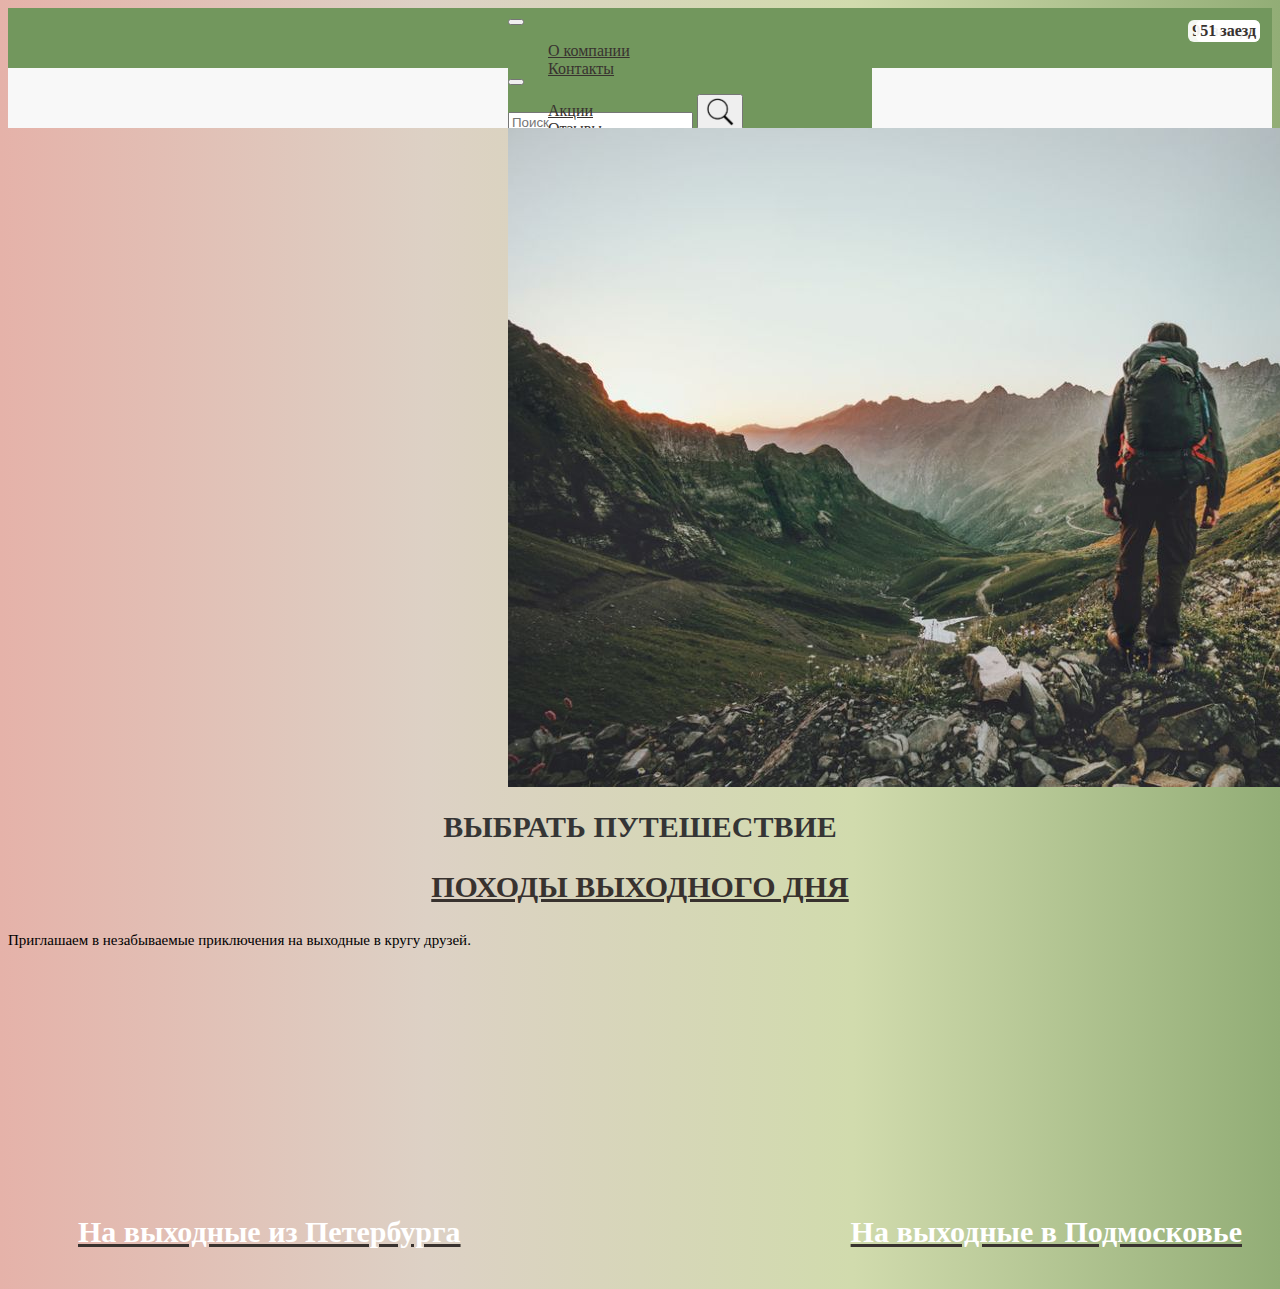
==== index.html @ 4273328c "Add files via upload" ====
<!DOCTYPE html>
<html lang="en">

<head>
    <meta charset="UTF-8">
    <meta http-equiv="X-UA-Compatible" content="IE=edge">
    <meta name="viewport" content="width=device-width, initial-scale=1.0">
    <link href="https://cdn.jsdelivr.net/npm/bootstrap@5.2.3/dist/css/bootstrap.min.css" rel="stylesheet"
        integrity="sha384-rbsA2VBKQhggwzxH7pPCaAqO46MgnOM80zW1RWuH61DGLwZJEdK2Kadq2F9CUG65" crossorigin="anonymous">
    <link rel="stylesheet" href="css/style.css">
    <title>Document</title>
</head>

<body>
    <div class="header">

        <div class="wrapper">
            <div class="topline__content">
                <nav class="navbar navbar-expand-lg">
                    <div class="container-fluid">
                        <button class="navbar-toggler" type="button" data-bs-toggle="collapse"
                            data-bs-target="#navbarSupportedContent" aria-controls="navbarSupportedContent"
                            aria-expanded="false" aria-label="Toggle navigation">
                            <span class="navbar-toggler-icon"></span>
                        </button>
                        <div class="collapse navbar-collapse" id="navbarSupportedContent">
                            <ul class="navbar-nav me-auto mb-2 mb-lg-0">
                                <li class="nav-item dropdown">
                                    <a class="nav-link  text-white" href="#" role="button" data-bs-toggle="dropdown"
                                        aria-expanded="false">О компании</a>

                                </li>
                                <li class="nav-item">
                                    <a class="nav-link active text-white" aria-current="page" href="#">Контакты</a>
                                </li>
                            </ul>
                            <form class="d-flex" role="search">
                                <input class="form-control me-2" type="search" placeholder="Поиск" aria-label="Search">
                                <button class="btn btn-light text-white" type="submit"><img src="img/search--v4.png"
                                        alt="" width="30px"></button>
                            </form>
                        </div>
                    </div>
                </nav>
            </div>
        </div>
    </div>
    <div class="header2">
        <div class="wrapper">
            <nav class="navbar navbar-expand-lg bg-light">
                <div class="container-fluid">
                    <button class="navbar-toggler" type="button" data-bs-toggle="collapse" data-bs-target="#navbarNav"
                        aria-controls="navbarNav" aria-expanded="false" aria-label="Toggle navigation">
                        <span class="navbar-toggler-icon"></span>
                    </button>
                    <div class="collapse navbar-collapse" id="navbarNav">
                        <ul class="navbar-nav">

                            <li class="nav-item">
                                <a class="nav-link" href="#">Акции</a>
                            </li>
                            <li class="nav-item">
                                <a class="nav-link" href="#">Отзывы</a>
                            </li>
                            <li class="nav-item">
                                <a class="nav-link ">Новости</a>
                            </li>
                        </ul>
                    </div>
                </div>
            </nav>
        </div>

    </div>
    <div class="cart wrapper">

        <img src="/img/fit988x988-image-2739-1615812077.jpg" alt="">

    </div>
    <div id="main">
        <section class="main_page_filter">
            <h2 class="main_page_title">ВЫБРАТЬ ПУТЕШЕСТВИЕ</h2>
            <!--- <div class="main_page_filter_content">
                <form id="main-page-hike-search-form" action="/route " metho="get">
                    <div>
                        <div class="main_page_filter_col">
                            <div class="main_page_filter_box_field range_inputs inline js-datepickers-range-wrapper">
                                <ladel>Сроки</ladel>
                                <p class="label">с</p>
                                <input type="text" id="hikesearch-date-from" class="styled hasDatepicker"
                                    name="RouteSearch[dateFrom]" title="Сроки" placeholder="дд.мм.гггг">
                                <p class="label last">по</p>
                                <input type="text" id="hikesearch-date-to" class="styled hasDatepicker"
                                    name="RouteSearch[dateTo]" title="Сроки" placeholder="дд.мм.гггг">

                            </div>
                        </div>
                        <div class="main_page_filter_col second_wid">
                            <div class="main_page_filter_box_field inline">
                                <div class="field-routesearch-direction">
                                    <label>Регион</label>
                                    <select id="routesearch-direction" class="styled select2-hidden-accessible"
                                        name="RouteSearch[direction][]" multiple size="4" data-placeholder="Выберите..."
                                        data-multiple="true" data-select2-id="routesearch-direction" tabindex="-1"
                                        aria-hidden="true" 
                                        <optgroup label="Россия">
                                        <option value="3">Алтай</option>
                                        <option value="4">Байкал</option>
                                        <option value="76">Башкортостан</option>
                                        <option value="8">Восхождение на Эльбрус</option>
                                        <option value="94">Дагестан</option>
                                        <option value="2">Кавказ</option>
                                        </optgroup>
                                    </select>
                                </div>
                            </div>

                        </div>
                    </div>
            </div>-->
            <section>
                <h3 class="main_page_title">
                    <a href="   ">Походы выходного дня</a>
                </h3>
                <div class="additional-title-text">
                    Приглашаем в незабываемые приключения на выходные в кругу друзей.</div>
                <ul class="page-list">
                    <li>
                        <a href=" " class="image-centered-wrapper">
                            <img src="https://b1.vpoxod.ru/seoImg/8a/90/122483_929x221.jpg" height="221" alt="" weight="929" loading="lazy"> 
                                <span class="page-text">На выходные из Петербурга</span>
                                <span class="page-counter">93 заезда </span></a>
                    </li>
                    <li>
                        <a href="/route/pokhody-na-vykhodnyye-v-podmoskovye" class="image-centered-wrapper">
                            <img src="https://b1.vpoxod.ru/seoImg/45/a0/122484_929x221.jpg" height="221" alt="" weight="929" loading="lazy"> 
                            <span class="page-text">На выходные в Подмосковье</span>
                            <span class="page-counter"> 51 заезд </span>
                           
                        </a>
                    </li>
                </ul>
            </section>
    </div>
    </form>
    </section>




    <!-- JavaScript Bundle with Popper -->
    <script src="https://cdn.jsdelivr.net/npm/bootstrap@5.2.3/dist/js/bootstrap.bundle.min.js"
        integrity="sha384-kenU1KFdBIe4zVF0s0G1M5b4hcpxyD9F7jL+jjXkk+Q2h455rYXK/7HAuoJl+0I4"
        crossorigin="anonymous"></script>

</body>

</html>
---- css/style.css ----
body {
    background: -webkit-linear-gradient(90deg, #e5b2a9, #ddd1c5, #d1dbad, #92ad76);
    background: linear-gradient(90deg, #e5b2a9, #ddd1c5, #d1dbad, #92ad76);
}

.wrapper {
    max-width: 100%;
    padding-left: 500px;
    padding-right: 400px;
    margin-left: auto;
    margin-right: auto;
}

.navbar {
    background-color: #72975d;

}

.header {
    background-color: #72975d;
    height: 60px;
}

.header2 {
    background-color: #f8f8f8;
    height: 60px;
}
.main_page_title {
    font: 600 30px/1 "Open Sans";
    text-transform: uppercase;
    text-align: center;
    color: #353535;
}
.cart {}

.main_page_articles {
    width: 1200px;
    margin: auto;
    padding: 0 40px 46px;
    text-align: center;
}

h2 {
    display: block;
    margin-block-start: 0.83em;
    margin-block-end: 0.83em;
    margin-inline-start: 0px;
    margin-inline-end: 0px;

}

section {
    display: block;
}

h3 {
    display: block;
    font-size: 1.17em;
    margin-block-start: 1em;
    margin-block-end: 1em;
    margin-inline-start: 0px;
    margin-inline-end: 0px;
    font-weight: bold;
}

a {
    color: #38322f;
    text-decoration: underline;
    cursor: pointer;
}

.additional-title-text {
    font-size: 15px;
}

li {
    display: list-item;
    text-align: -webkit-match-parent;
}

ul li {
    list-style: none;
}

.page-list {
    margin-top: 25px;
    margin-bottom: 20px;
    overflow: hidden;
    display: flex;
    flex-wrap: wrap;
    justify-content: space-between;
}

.image-centered-wrapper {
    display: -webkit-flex;
    display: flex;
    justify-content: center;
    overflow: hidden;
    flex-direction: column;
}

img {
    display: block;
}

.image-centered-wrapper img {
    object-fit: cover;
}

.page-list .page-counter {
    position: absolute;
    top: 20px;
    right: 20px;
    background: #ffffffeb;
    padding: 2px 4px;
    font-weight: 600;
    border-radius: 6px;
}

.page-list .page-text {
    display: flex;
    bottom: 0;
    padding: 20px 30px;
    color: #fff;
    font-weight: 600;
    font-size: 30px;
    text-align: center;
    left: 0;
    right: 0;
    display: block;
 
}

.page-list .page-counter {
    position: absolute;
    top: 20px;
    right: 20px;
    background: #ffffffeb;
    padding: 2px 4px;
    font-weight: 600;
    border-radius: 6px;
}
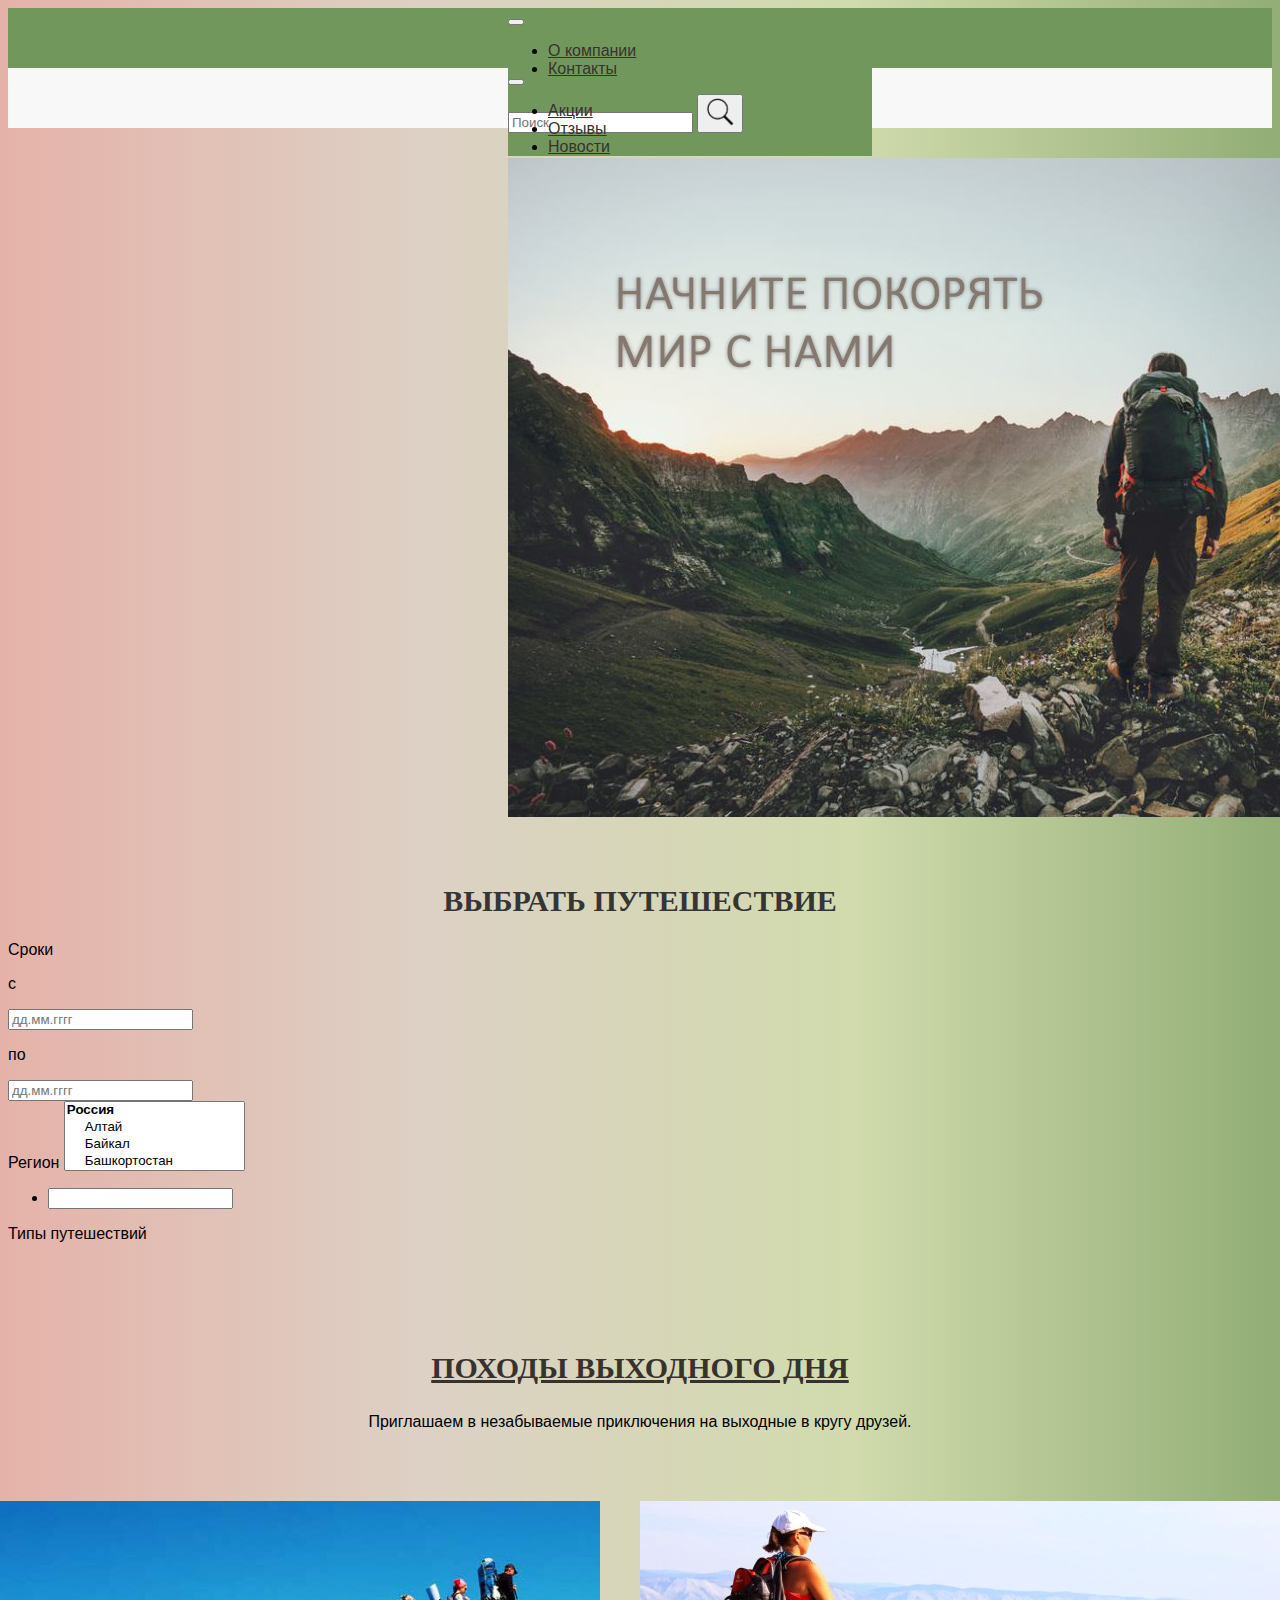
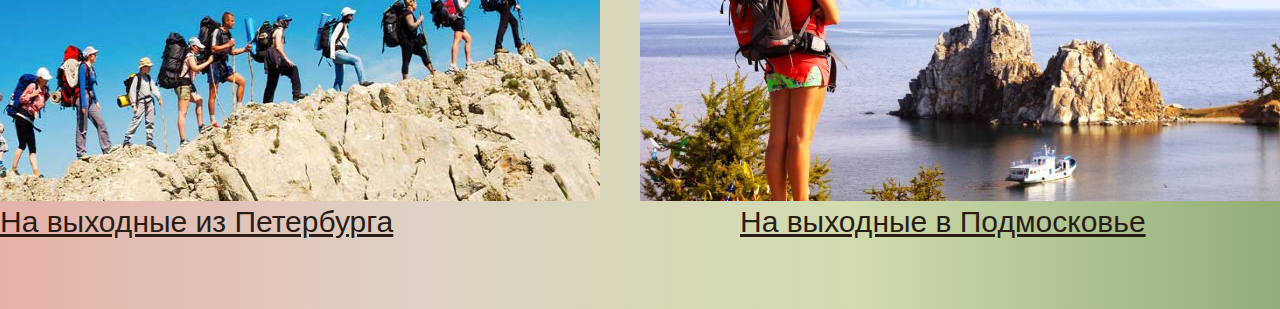
==== commit d803817c: "Add files via upload" ====
--- a/index.html
+++ b/index.html
@@ -8,6 +8,7 @@
     <link href="https://cdn.jsdelivr.net/npm/bootstrap@5.2.3/dist/css/bootstrap.min.css" rel="stylesheet"
         integrity="sha384-rbsA2VBKQhggwzxH7pPCaAqO46MgnOM80zW1RWuH61DGLwZJEdK2Kadq2F9CUG65" crossorigin="anonymous">
     <link rel="stylesheet" href="css/style.css">
+    <link rel="stylesheet" href="js.js">
     <title>Document</title>
 </head>
 
@@ -72,15 +73,16 @@
         </div>
 
     </div>
+    <div class="wrapper"></div>
     <div class="cart wrapper">
 
-        <img src="/img/fit988x988-image-2739-1615812077.jpg" alt="">
+        <img src="./img/СФКЕ.jpg" alt="">
 
     </div>
     <div id="main">
         <section class="main_page_filter">
             <h2 class="main_page_title">ВЫБРАТЬ ПУТЕШЕСТВИЕ</h2>
-            <!--- <div class="main_page_filter_content">
+            <div class="main_page_filter_content">
                 <form id="main-page-hike-search-form" action="/route " metho="get">
                     <div>
                         <div class="main_page_filter_col">
@@ -102,45 +104,84 @@
                                     <select id="routesearch-direction" class="styled select2-hidden-accessible"
                                         name="RouteSearch[direction][]" multiple size="4" data-placeholder="Выберите..."
                                         data-multiple="true" data-select2-id="routesearch-direction" tabindex="-1"
-                                        aria-hidden="true" 
-                                        <optgroup label="Россия">
-                                        <option value="3">Алтай</option>
-                                        <option value="4">Байкал</option>
-                                        <option value="76">Башкортостан</option>
-                                        <option value="8">Восхождение на Эльбрус</option>
-                                        <option value="94">Дагестан</option>
-                                        <option value="2">Кавказ</option>
+                                        aria-hidden="true">
+                                        <optgroup label="Россия" data-select2-id="10">
+                                            <option value="3" data-select2-id="11">Алтай</option>
+                                            <option value="4" data-select2-id="12">Байкал</option>
+                                            <option value="76" data-select2-id="13">Башкортостан</option>
+                                            <option value="8" data-select2-id="14">Восхождение на Эльбрус</option>
+                                            <option value="94" data-select2-id="15">Дагестан</option>
+                                            <option value="2">Кавказ</option>
+                                        </optgroup>
+                                        <optgroup label="Европа" data-select2-id="35">
+                                            <option value="49" data-select2-id="36">Австралия</option>
+                                            <option value="86" data-select2-id="37">Португалия</option>
+                                            <option value="78" data-select2-id="38">Сербия</option>
+                                            <option value="79" data-select2-id="39">Словения</option>
+                                            <option value="29" data-select2-id="40">Черногория</option>
+
                                         </optgroup>
                                     </select>
+                                    <span
+                                        class="select2 select2-container select2-container--default select2-container--below"
+                                        dir="Itr" data-select2-id="1" style="width: 100%;">
+                                        <span class="selection">
+                                            <span class="select2-selection select2-selection--multiple" role="combobox"
+                                                aria-haspopup="true" aria-expanded="false" tabindex="-1"
+                                                aria-disabled="false">
+                                                <ul class="select2-selection__rendered">
+                                                    <li class="select2-search select2-search--inline">
+                                                        <input class="select2-search__field" type="search" tabindex="0"
+                                                            autocomplete="off" autocorrect="off" autocapitalize="none"
+                                                            spellcheck="false" role="searchbox" aria-autocomplete="list"
+                                                            placeholderstyle="width: 166px;">
+                                                    </li>
+                                                </ul>
+
+                                            </span>
+                                        </span>
+                                        <span class="dropdown-wrapper" aria-hidden="true"></span>
+                                    </span>
                                 </div>
                             </div>
+                        </div>
+<div class="main_page_filter_col second_wid">
+    <div class="main_page_filter_box_field inline">
+<div class="field-routesearch-tag1">
+<label for="">Типы путешествий</label>
+<section id="routesearch-tag1" class="styled select2-hidden-accessible" name="RouteSearch[tag1][]" multiple size="4" data-placeholder="Выберите..." data-multiple="true" data-select2-id="routesearch-tag1" aria-hidden="true"></section>
+</div>
+    </div>
+</div>
+                    </div>
+            </div>
 
-                        </div>
-                    </div>
-            </div>-->
             <section>
-                <h3 class="main_page_title">
-                    <a href="   ">Походы выходного дня</a>
-                </h3>
-                <div class="additional-title-text">
-                    Приглашаем в незабываемые приключения на выходные в кругу друзей.</div>
-                <ul class="page-list">
-                    <li>
-                        <a href=" " class="image-centered-wrapper">
-                            <img src="https://b1.vpoxod.ru/seoImg/8a/90/122483_929x221.jpg" height="221" alt="" weight="929" loading="lazy"> 
-                                <span class="page-text">На выходные из Петербурга</span>
-                                <span class="page-counter">93 заезда </span></a>
-                    </li>
-                    <li>
-                        <a href="/route/pokhody-na-vykhodnyye-v-podmoskovye" class="image-centered-wrapper">
-                            <img src="https://b1.vpoxod.ru/seoImg/45/a0/122484_929x221.jpg" height="221" alt="" weight="929" loading="lazy"> 
-                            <span class="page-text">На выходные в Подмосковье</span>
-                            <span class="page-counter"> 51 заезд </span>
-                           
-                        </a>
-                    </li>
-                </ul>
-            </section>
+                <div class="pohod">
+                    <h3 class="main_page_title">
+                        <a href="">Походы выходного дня</a>
+                    </h3>
+
+                    <div class="invitation">
+                        Приглашаем в незабываемые приключения на выходные в кругу друзей.</div>
+                </div>
+    </div>
+    <div class="grid">
+        <div><img src=".//img/theme-tracking.jpg" alt="" width="700px" height="300px">
+            <div class="text1">
+                <a href="">На выходные из Петербурга</a>
+            </div>
+        </div>
+        <div>
+            <img src="./img/CHto-nuzhno-dlya-puteshestviya.jpg" alt="" width="700px" height="300px">
+            <div class="text1">
+                <a href="">На выходные в Подмосковье</a>
+            </div>
+
+        </div>
+
+    </div>
+    </section>
     </div>
     </form>
     </section>
--- a/css/style.css
+++ b/css/style.css
@@ -1,6 +1,9 @@
+
 body {
     background: -webkit-linear-gradient(90deg, #e5b2a9, #ddd1c5, #d1dbad, #92ad76);
     background: linear-gradient(90deg, #e5b2a9, #ddd1c5, #d1dbad, #92ad76);
+    font-family: sans-serif;
+    border-radius: 30px;
 }
 
 .wrapper {
@@ -31,26 +34,21 @@
     text-align: center;
     color: #353535;
 }
-.cart {}
+.additional-title-text{
+    font: 600 30px/1 "Open Sans";
+   
+    text-align: center;
+    color: #353535;
+}
+.cart{
+    padding-top: 30px;
+}
 
 .main_page_articles {
-    width: 1200px;
+ 
     margin: auto;
     padding: 0 40px 46px;
     text-align: center;
-}
-
-h2 {
-    display: block;
-    margin-block-start: 0.83em;
-    margin-block-end: 0.83em;
-    margin-inline-start: 0px;
-    margin-inline-end: 0px;
-
-}
-
-section {
-    display: block;
 }
 
 h3 {
@@ -66,77 +64,38 @@
 a {
     color: #38322f;
     text-decoration: underline;
-    cursor: pointer;
+
 }
 
-.additional-title-text {
-    font-size: 15px;
+.invitation{
+    
+    text-align: center;
 }
-
-li {
-    display: list-item;
-    text-align: -webkit-match-parent;
+.grid{
+  
+    display: grid;
+    grid-template-columns: repeat(2, 740px);
+    justify-content: center;
+    margin: 70px;
 }
-
-ul li {
-    list-style: none;
+.text1{
+    font-size: 30px;
+    color:#d1dbad;
 }
-
-.page-list {
-    margin-top: 25px;
-    margin-bottom: 20px;
-    overflow: hidden;
-    display: flex;
-    flex-wrap: wrap;
-    justify-content: space-between;
+.text1>a{
+    padding-left: 100px;
+    color:#291d15;
 }
-
-.image-centered-wrapper {
-    display: -webkit-flex;
-    display: flex;
-    justify-content: center;
-    overflow: hidden;
-    flex-direction: column;
+.deviz{
+    padding-top: 50px;
+    text-align: center;
+    font-size: 30px;
+    
 }
-
-img {
-    display: block;
+section{
+    padding-top:40px;
 }
-
-.image-centered-wrapper img {
-    object-fit: cover;
+section>img{
+    padding-top:40px;
+    border-radius: 50px;
 }
-
-.page-list .page-counter {
-    position: absolute;
-    top: 20px;
-    right: 20px;
-    background: #ffffffeb;
-    padding: 2px 4px;
-    font-weight: 600;
-    border-radius: 6px;
-}
-
-.page-list .page-text {
-    display: flex;
-    bottom: 0;
-    padding: 20px 30px;
-    color: #fff;
-    font-weight: 600;
-    font-size: 30px;
-    text-align: center;
-    left: 0;
-    right: 0;
-    display: block;
- 
-}
-
-.page-list .page-counter {
-    position: absolute;
-    top: 20px;
-    right: 20px;
-    background: #ffffffeb;
-    padding: 2px 4px;
-    font-weight: 600;
-    border-radius: 6px;
-}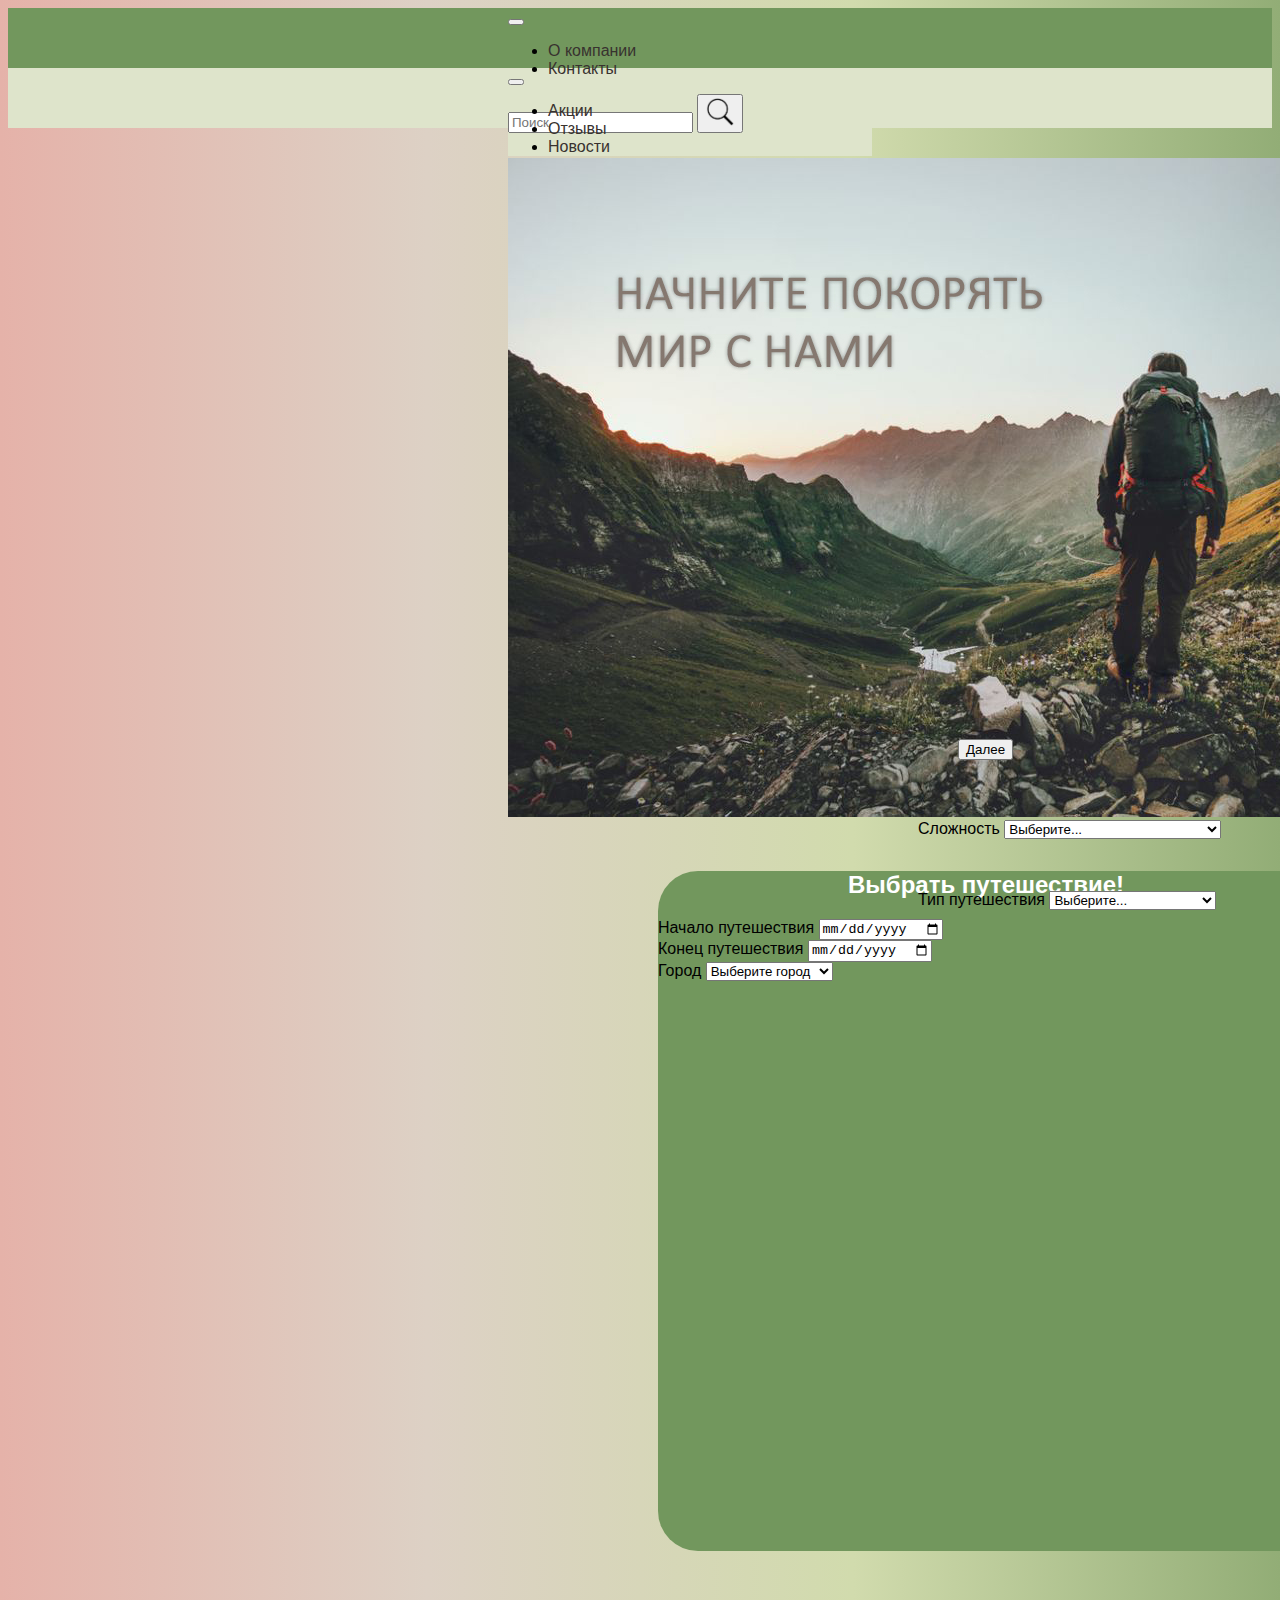
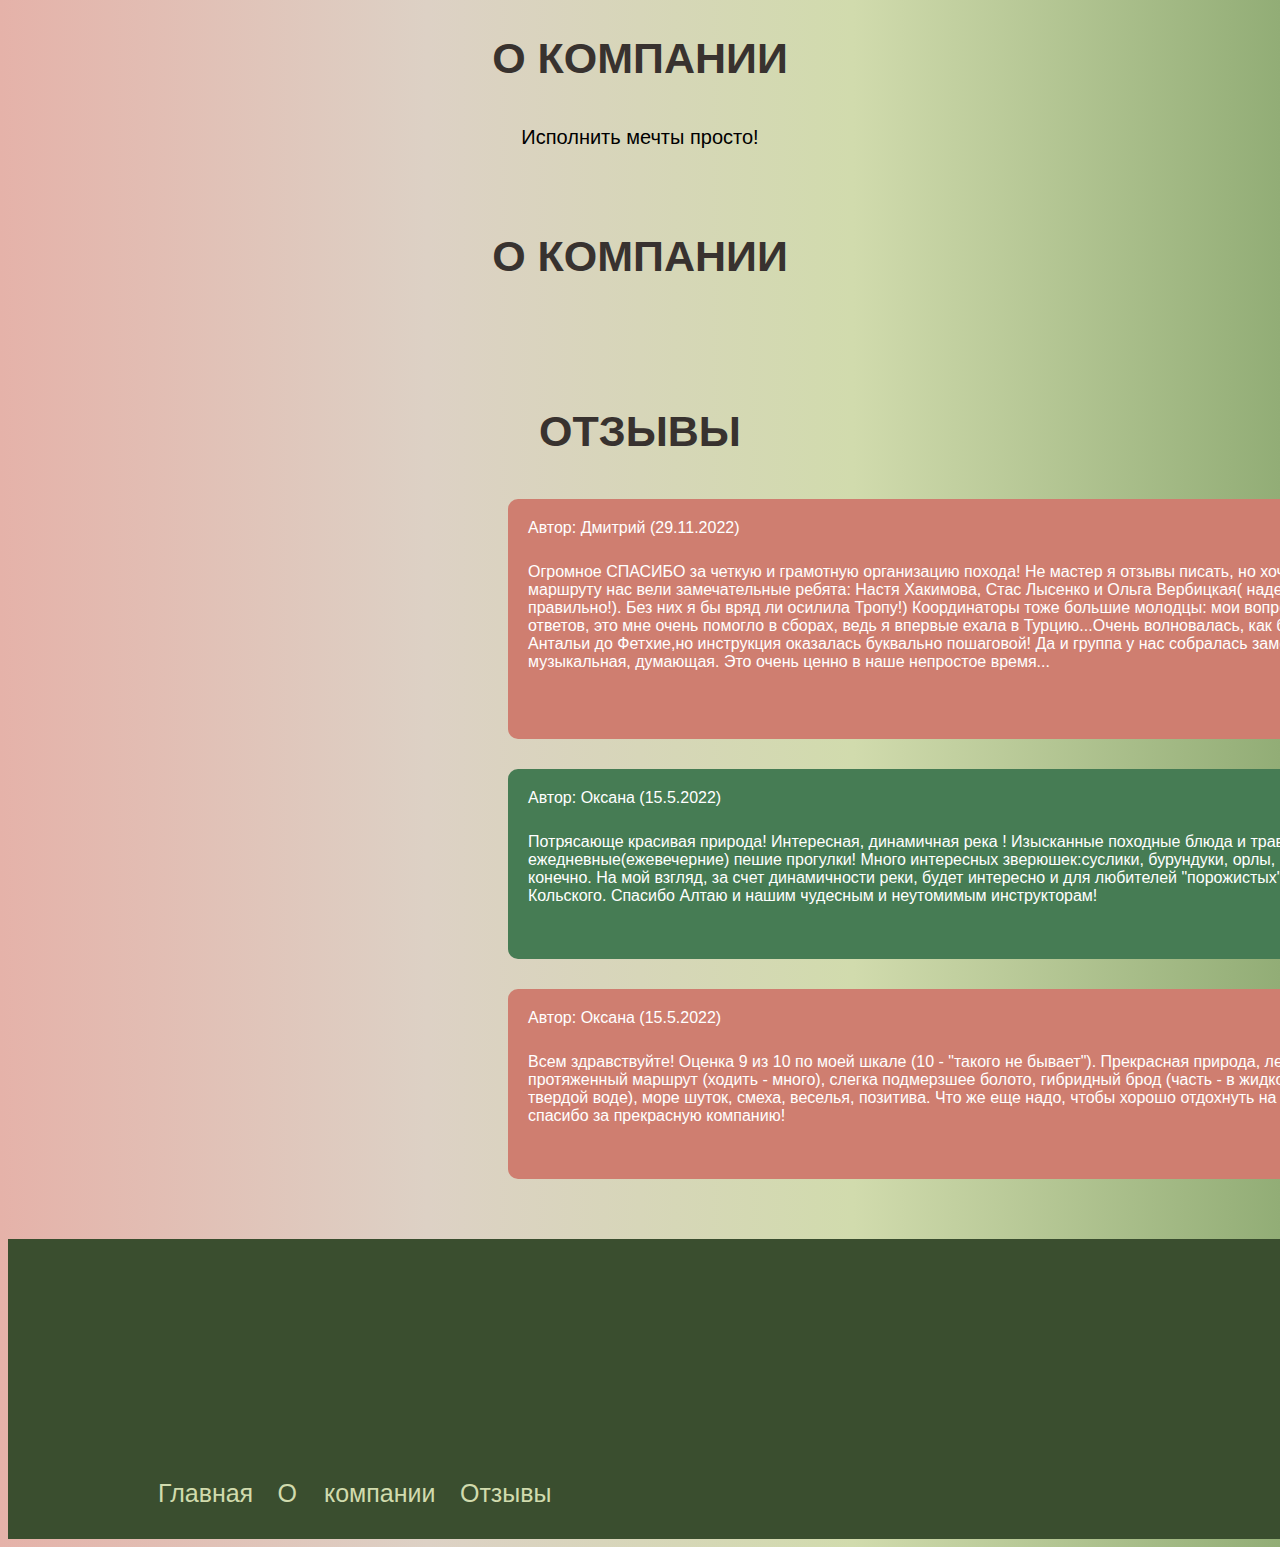
==== commit d5ac0803: "Add files via upload" ====
--- a/index.html
+++ b/index.html
@@ -13,6 +13,7 @@
 </head>
 
 <body>
+    <div class="logo"></div>
     <div class="header">
 
         <div class="wrapper">
@@ -40,15 +41,17 @@
                                 <button class="btn btn-light text-white" type="submit"><img src="img/search--v4.png"
                                         alt="" width="30px"></button>
                             </form>
+
                         </div>
                     </div>
                 </nav>
             </div>
         </div>
     </div>
+
     <div class="header2">
         <div class="wrapper">
-            <nav class="navbar navbar-expand-lg bg-light">
+            <nav class="navbar navbar-expand-lg bg-green">
                 <div class="container-fluid">
                     <button class="navbar-toggler" type="button" data-bs-toggle="collapse" data-bs-target="#navbarNav"
                         aria-controls="navbarNav" aria-expanded="false" aria-label="Toggle navigation">
@@ -79,109 +82,129 @@
         <img src="./img/СФКЕ.jpg" alt="">
 
     </div>
-    <div id="main">
-        <section class="main_page_filter">
-            <h2 class="main_page_title">ВЫБРАТЬ ПУТЕШЕСТВИЕ</h2>
-            <div class="main_page_filter_content">
-                <form id="main-page-hike-search-form" action="/route " metho="get">
-                    <div>
-                        <div class="main_page_filter_col">
-                            <div class="main_page_filter_box_field range_inputs inline js-datepickers-range-wrapper">
-                                <ladel>Сроки</ladel>
-                                <p class="label">с</p>
-                                <input type="text" id="hikesearch-date-from" class="styled hasDatepicker"
-                                    name="RouteSearch[dateFrom]" title="Сроки" placeholder="дд.мм.гггг">
-                                <p class="label last">по</p>
-                                <input type="text" id="hikesearch-date-to" class="styled hasDatepicker"
-                                    name="RouteSearch[dateTo]" title="Сроки" placeholder="дд.мм.гггг">
-
-                            </div>
-                        </div>
-                        <div class="main_page_filter_col second_wid">
-                            <div class="main_page_filter_box_field inline">
-                                <div class="field-routesearch-direction">
-                                    <label>Регион</label>
-                                    <select id="routesearch-direction" class="styled select2-hidden-accessible"
-                                        name="RouteSearch[direction][]" multiple size="4" data-placeholder="Выберите..."
-                                        data-multiple="true" data-select2-id="routesearch-direction" tabindex="-1"
-                                        aria-hidden="true">
-                                        <optgroup label="Россия" data-select2-id="10">
-                                            <option value="3" data-select2-id="11">Алтай</option>
-                                            <option value="4" data-select2-id="12">Байкал</option>
-                                            <option value="76" data-select2-id="13">Башкортостан</option>
-                                            <option value="8" data-select2-id="14">Восхождение на Эльбрус</option>
-                                            <option value="94" data-select2-id="15">Дагестан</option>
-                                            <option value="2">Кавказ</option>
-                                        </optgroup>
-                                        <optgroup label="Европа" data-select2-id="35">
-                                            <option value="49" data-select2-id="36">Австралия</option>
-                                            <option value="86" data-select2-id="37">Португалия</option>
-                                            <option value="78" data-select2-id="38">Сербия</option>
-                                            <option value="79" data-select2-id="39">Словения</option>
-                                            <option value="29" data-select2-id="40">Черногория</option>
-
-                                        </optgroup>
-                                    </select>
-                                    <span
-                                        class="select2 select2-container select2-container--default select2-container--below"
-                                        dir="Itr" data-select2-id="1" style="width: 100%;">
-                                        <span class="selection">
-                                            <span class="select2-selection select2-selection--multiple" role="combobox"
-                                                aria-haspopup="true" aria-expanded="false" tabindex="-1"
-                                                aria-disabled="false">
-                                                <ul class="select2-selection__rendered">
-                                                    <li class="select2-search select2-search--inline">
-                                                        <input class="select2-search__field" type="search" tabindex="0"
-                                                            autocomplete="off" autocorrect="off" autocapitalize="none"
-                                                            spellcheck="false" role="searchbox" aria-autocomplete="list"
-                                                            placeholderstyle="width: 166px;">
-                                                    </li>
-                                                </ul>
-
-                                            </span>
-                                        </span>
-                                        <span class="dropdown-wrapper" aria-hidden="true"></span>
-                                    </span>
-                                </div>
-                            </div>
-                        </div>
-<div class="main_page_filter_col second_wid">
-    <div class="main_page_filter_box_field inline">
-<div class="field-routesearch-tag1">
-<label for="">Типы путешествий</label>
-<section id="routesearch-tag1" class="styled select2-hidden-accessible" name="RouteSearch[tag1][]" multiple size="4" data-placeholder="Выберите..." data-multiple="true" data-select2-id="routesearch-tag1" aria-hidden="true"></section>
-</div>
-    </div>
-</div>
-                    </div>
-            </div>
-
-            <section>
-                <div class="pohod">
-                    <h3 class="main_page_title">
-                        <a href="">Походы выходного дня</a>
-                    </h3>
-
-                    <div class="invitation">
-                        Приглашаем в незабываемые приключения на выходные в кругу друзей.</div>
-                </div>
-    </div>
-    <div class="grid">
-        <div><img src=".//img/theme-tracking.jpg" alt="" width="700px" height="300px">
-            <div class="text1">
-                <a href="">На выходные из Петербурга</a>
-            </div>
+
+    <section1 class="form_turist">
+        <form class="row g-3">
+            <h2 class="advance" id="booking">Выбрать путешествие!</h2>
+
+            <div class="col-md-4">
+                <label for="validationDefault01" class="form-label">Начало путешествия</label>
+                <input type="date" class="form-control" id="validationDefault01" value="" required>
+            </div>
+            <div class="col-md-4">
+                <label for="validationDefault02" class="form-label">Конец путешествия</label>
+                <input type="date" class="form-control" id="validationDefault02" value="" required>
+            </div>
+
+            <div class="col-md-4"><label for="validationDefault02" class="form-label">Город</label>
+                <select class="form-select" aria-label="Default select example">
+                    <option selected>Выберите город</option>
+                    <option value="1">Москва</option>
+                    <option value="2">Санкт-Петербург</option>
+                    <option value="4">Ярославль</option>
+                    <option value="5">Тула</option>
+                    <option value="6">Сочи</option>
+                    <option value="7">Ростов Великий</option>
+                    <option value="8">Дмитров</option>
+                    <option value="9">Севастополь</option>
+                    <option value="10">Тверь</option>
+                    <option value="11">Екатеринбург</option>
+                </select>
+            </div>
+
+            <div class="col-md-3">
+                <label for="validationDefault04" class="form-label">Тип путешествия</label>
+                <select class="form-select" id="validationDefault04" required>
+                    <option selected disabled value="">Выберите...</option>
+                    <option value="12">Вело</option>
+                    <option value="13">Водные</option>
+                    <option value="14">Восхождения</option>
+                    <option value="15">Горные лыжи/сноуборд</option>
+                    <option value="16">Горный лагерь</option>
+                    <option value="17">Зимний</option>
+                    <option value="18">На выходные</option>
+                    <option value="19">Пешие</option>
+                    <option value="20">Разведки</option>
+                </select>
+            </div>
+            <div class="col-md-3">
+                <label for="validationDefault04" class="form-label">Сложность</label>
+                <select class="form-select" id="validationDefault04" required>
+                    <option selected disabled value="">Выберите...</option>
+                    <option value="21">Для всех</option>
+                    <option value="22">Легкий</option>
+                    <option value="23">Средняя сложность</option>
+                    <option value="24">Сложный</option>
+                    <option value="25">Сложный/требуется подготовка</option>
+                </select>
+            </div>
+            <div class="col-12">
+                <button class="btn btn-primary" type="submit">Далее</button>
+            </div>
+        </form>
+    </section1>
+
+    <section>
+        <div class="pohod">
+            <h3 class="main_page_title">
+                <a href="">О компании</a>
+            </h3>
+            <div class="deviz">
+                Исполнить мечты просто!</div>
         </div>
-        <div>
-            <img src="./img/CHto-nuzhno-dlya-puteshestviya.jpg" alt="" width="700px" height="300px">
-            <div class="text1">
-                <a href="">На выходные в Подмосковье</a>
-            </div>
-
-        </div>
-
-    </div>
-    </section>
+        </section>
+        <section>
+            <h3 class="main_page_title">
+                <a href="">О компании</a>
+            </h3>
+        </section>
+        <section class="">
+          
+            <h3 class="main_page_title">
+                <a href="">Отзывы</a>
+            </h3>
+            <div class="wrapper">
+            <div class="o1">
+                Автор: Дмитрий (29.11.2022)
+                <div class="o11">
+                <p>Огромное СПАСИБО за четкую и грамотную организацию похода! Не мастер я отзывы писать, но хочется отметить, что по маршруту нас вели замечательные ребята: Настя Хакимова, Стас Лысенко и Ольга Вербицкая( надеюсь, фамилии написала правильно!). Без них я бы вряд ли осилила Тропу!) Координаторы тоже большие молодцы: мои вопросы не оставили без ответов, это мне очень помогло в сборах, ведь я впервые ехала в Турцию...Очень волновалась, как буду добираться от Антальи до Фетхие,но инструкция оказалась буквально пошаговой! Да и группа у нас собралась замечательная: активная, музыкальная, думающая. Это очень ценно в наше непростое время...</p>
+            </div></div>
+            <div class="o2">
+                Автор: Оксана (15.5.2022)
+                <div class="o22">
+                <p>Потрясающе красивая природа! Интересная, динамичная река ! Изысканные походные блюда и травяные чаи! Практически ежедневные(ежевечерние) пешие прогулки! Много интересных зверюшек:суслики, бурундуки, орлы, косули... Ну и коровы, конечно.
+                    На мой взгляд, за счет динамичности реки, будет интересно и для любителей "порожистых" рек Северной Карелии и Кольского.
+                    Спасибо Алтаю и нашим чудесным и неутомимым инструкторам!</p>
+            </div></div>
+            <div class="o3">
+                Автор: Оксана (15.5.2022)
+                <div class="o33">
+                <p>Всем здравствуйте!
+
+                    Оценка 9 из 10 по моей шкале (10 - "такого не бывает").
+                    
+                    Прекрасная природа, легкий морозец, снег,
+                    протяженный маршрут (ходить - много), слегка подмерзшее болото,
+                    гибридный брод (часть - в жидкой воде, часть - по твердой воде),
+                    море шуток, смеха, веселья, позитива.
+                    Что же еще надо, чтобы хорошо отдохнуть на выходных? :)
+                    
+                    Всем спасибо за прекрасную компанию!</p>
+            </div></div></div>
+        </div> 
+        </section>
+        <footer>
+            <div class="contact">
+                <p>+7 (800) 555-33-10</p>
+                <p>Turist_pro@gmail.com</p>
+            </div>
+            <div class="niz">
+                <a href="">Главная</a>
+                <a href="">О компании</a>
+                <a href="">Отзывы</a>
+            </div>
+        </footer>
+   
     </div>
     </form>
     </section>
--- a/css/style.css
+++ b/css/style.css
@@ -1,3 +1,4 @@
+
 
 body {
     background: -webkit-linear-gradient(90deg, #e5b2a9, #ddd1c5, #d1dbad, #92ad76);
@@ -5,7 +6,10 @@
     font-family: sans-serif;
     border-radius: 30px;
 }
-
+.logo{
+    background: url(../img/logo.png);
+    width: 1000px;
+}
 .wrapper {
     max-width: 100%;
     padding-left: 500px;
@@ -14,22 +18,25 @@
     margin-right: auto;
 }
 
+
 .navbar {
     background-color: #72975d;
 
 }
-
+.bg-green{
+    background-color: #dee4cb ;
+}
 .header {
     background-color: #72975d;
     height: 60px;
 }
 
 .header2 {
-    background-color: #f8f8f8;
+    background-color: #dee4cb;
     height: 60px;
 }
 .main_page_title {
-    font: 600 30px/1 "Open Sans";
+    font-size: 43px;
     text-transform: uppercase;
     text-align: center;
     color: #353535;
@@ -63,21 +70,15 @@
 
 a {
     color: #38322f;
-    text-decoration: underline;
-
-}
-
-.invitation{
-    
-    text-align: center;
-}
-.grid{
-  
-    display: grid;
-    grid-template-columns: repeat(2, 740px);
-    justify-content: center;
-    margin: 70px;
-}
+    text-decoration: none;
+
+}
+
+.deviz{
+    font-size: 20px;
+    text-align: center;
+}
+
 .text1{
     font-size: 30px;
     color:#d1dbad;
@@ -86,12 +87,7 @@
     padding-left: 100px;
     color:#291d15;
 }
-.deviz{
-    padding-top: 50px;
-    text-align: center;
-    font-size: 30px;
-    
-}
+
 section{
     padding-top:40px;
 }
@@ -99,3 +95,106 @@
     padding-top:40px;
     border-radius: 50px;
 }
+.advance{
+    padding-left: 190px;
+    color: #ffff;
+}
+
+.row{
+    width: 700px;
+    height: 680px;
+    margin-top: 50px;
+    margin-left: 650px;
+    background-color: #72975d;
+    border-radius: 40px;
+
+}
+.col-md-3{
+    margin-top: -90px;
+    margin-left: 260px;
+}
+.col-12{
+    margin-top: -100px;
+    margin-left: 300px;
+}
+footer{
+    background-color: #3a4e2f;
+    width: 1902px;
+    height: 300px;
+    word-spacing: 10 px;
+    margin-top: 60px;
+}
+.niz{
+   margin-left: 150px;
+   word-spacing: 20px;
+}
+.niz>a>.ot{
+    color: #d1dbad;
+    font-size: 25px;
+    
+}
+.niz>a{
+    color: #d1dbad;
+    font-size: 25px;
+    
+}
+
+.contact{
+    font-size:40px;
+    padding-left: 1400px;
+    padding-top: 30px;
+    color: #ffffff;
+    
+}
+.o1{
+    width: 950px;
+    height: 220px;
+    padding-top: 20px;
+    bottom: 20px;
+    right: 20px;
+    background-color:#cf7e70;
+    color: white;
+    padding-left: 20px;
+    padding-right: 20px;
+    border-radius: 10px;
+
+}
+.o11{
+    padding-top: 10px;
+}
+.o2{
+    margin-top: 30px;
+    width: 950px;
+    height:170px;
+    padding-top: 20px;
+    bottom: 20px;
+    right: 20px;
+    background-color:#467c54;
+    color: white;
+    padding-left: 20px;
+    padding-right: 20px;
+    border-radius: 10px;
+
+}
+.o22{
+    padding-top: 10px;
+}
+.o3{
+    margin-top: 30px;
+    width: 950px;
+    height:170px;
+    padding-top: 20px;
+    bottom: 20px;
+    right: 20px;
+    background-color:#cf7e70;
+    color: white;
+    padding-left: 20px;
+    padding-right: 20px;
+    border-radius: 10px;
+
+}
+.o33{
+    padding-top: 10px;
+}
+
+
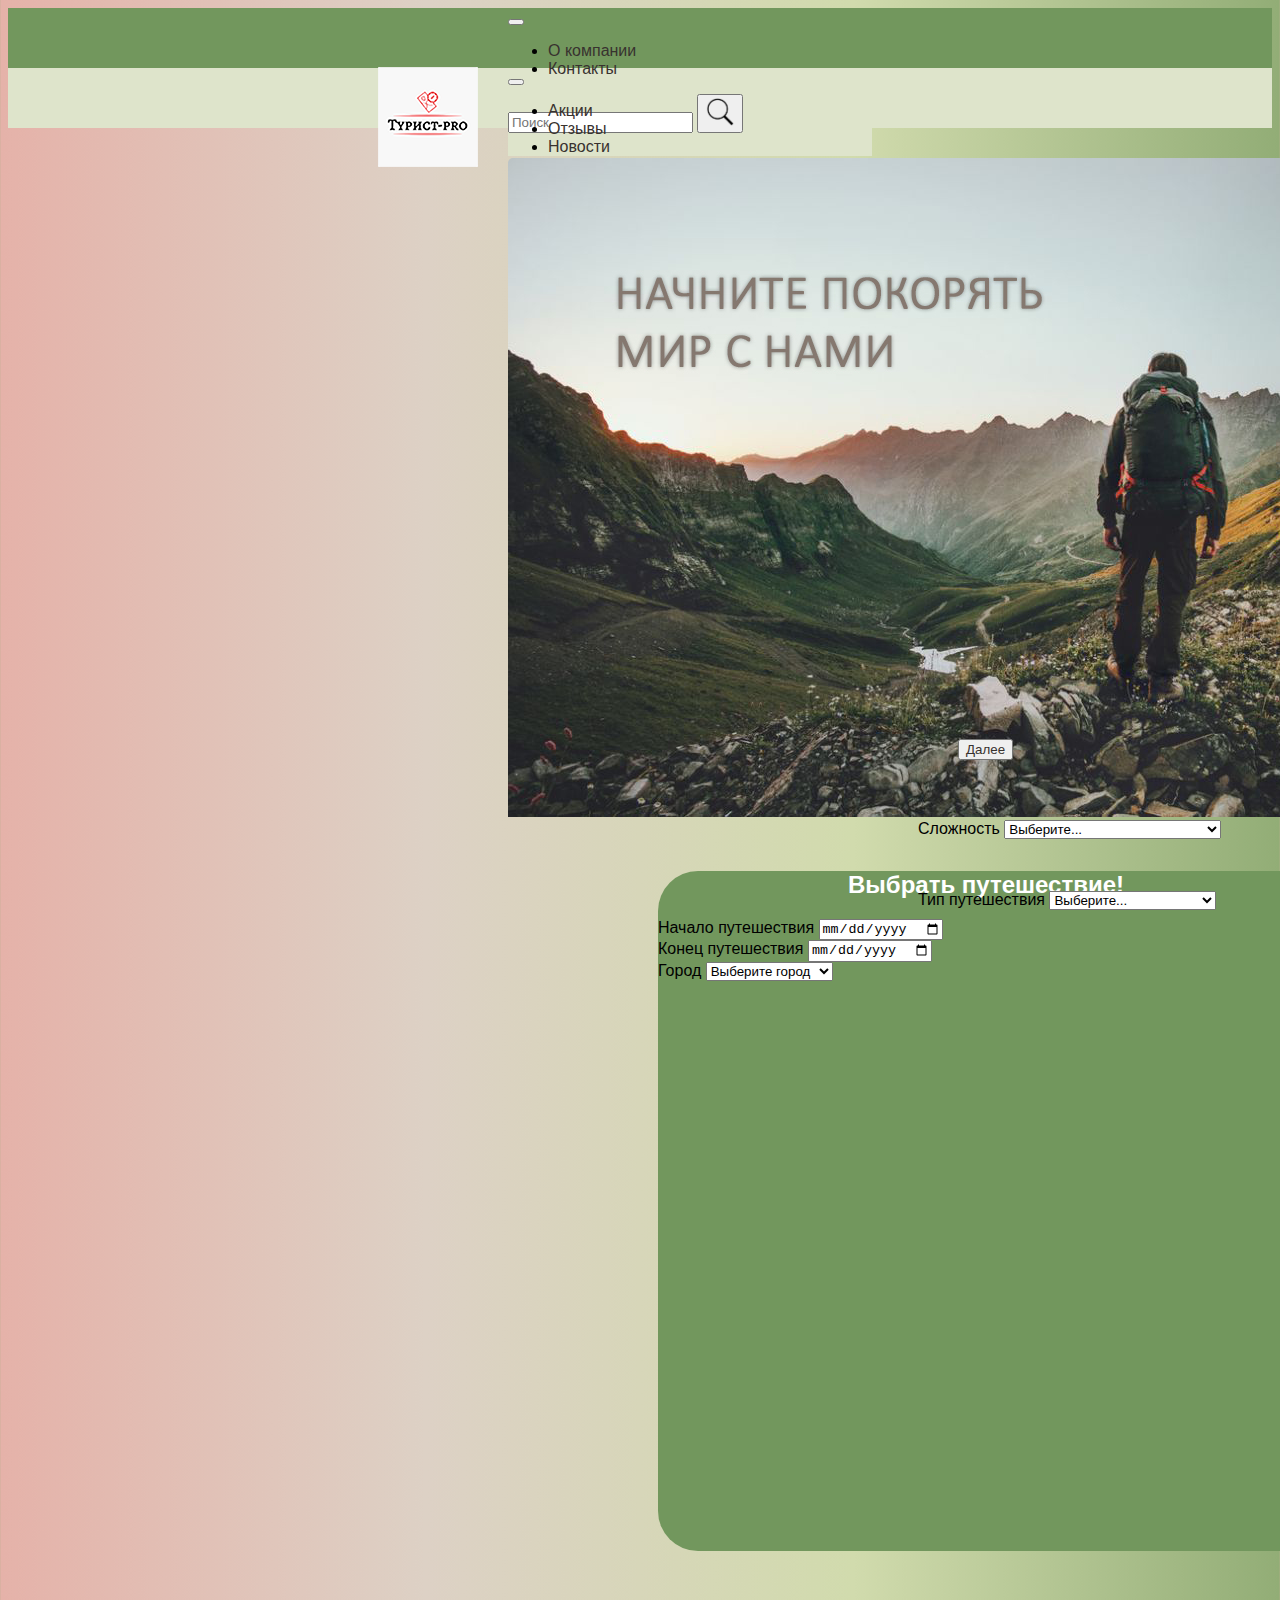
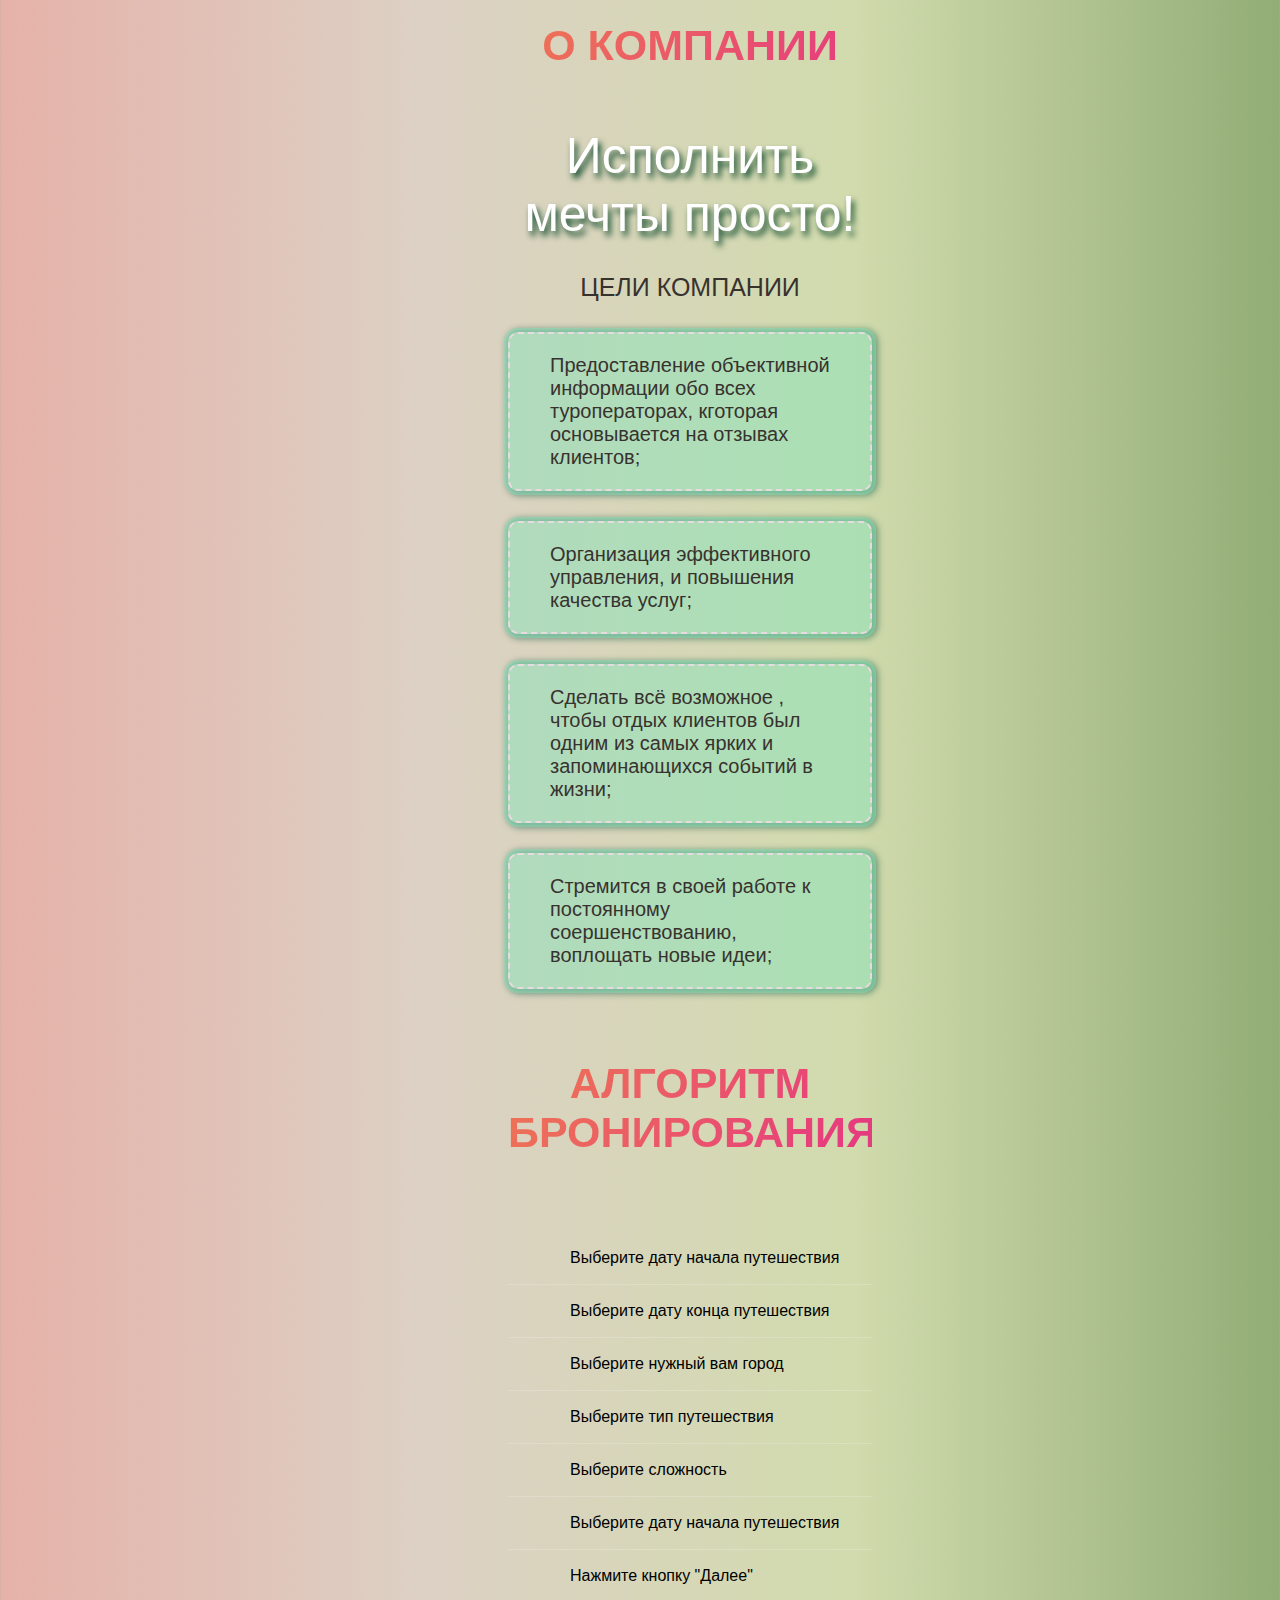
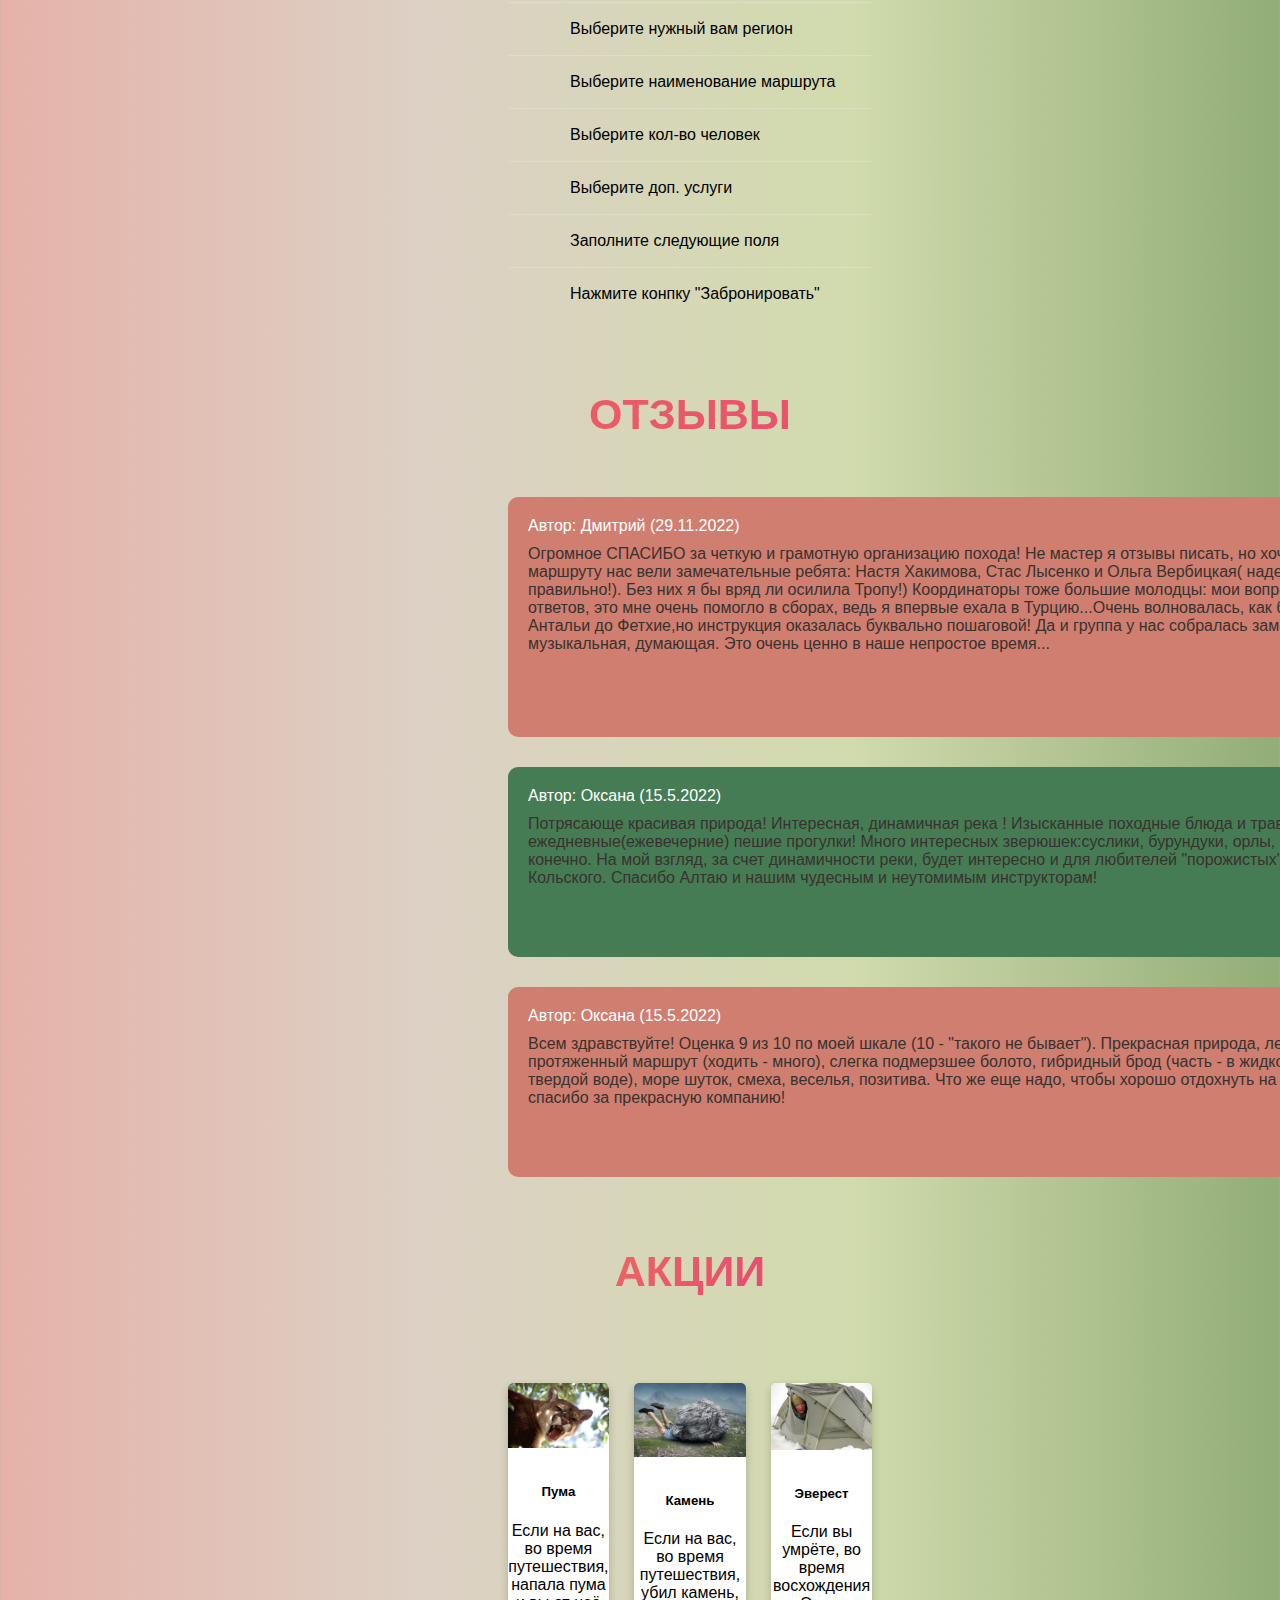
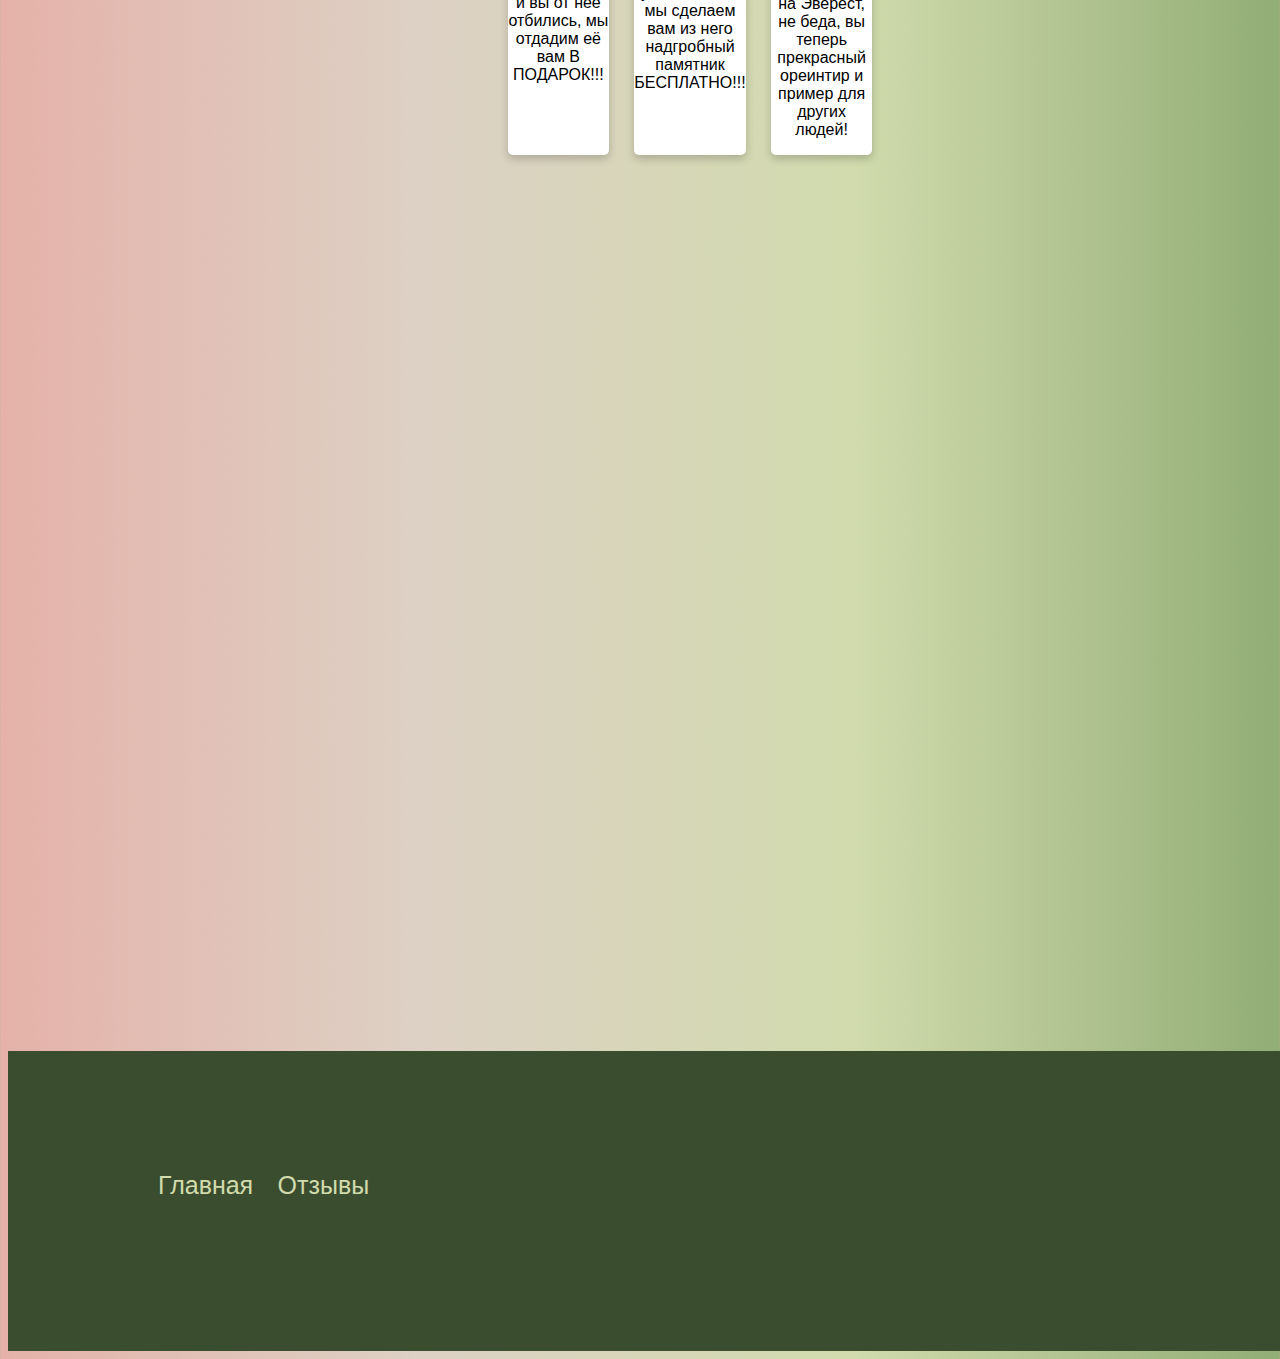
==== commit 210bd53d: "Add files via upload" ====
--- a/index.html
+++ b/index.html
@@ -5,31 +5,27 @@
     <meta charset="UTF-8">
     <meta http-equiv="X-UA-Compatible" content="IE=edge">
     <meta name="viewport" content="width=device-width, initial-scale=1.0">
-    <link href="https://cdn.jsdelivr.net/npm/bootstrap@5.2.3/dist/css/bootstrap.min.css" rel="stylesheet"
-        integrity="sha384-rbsA2VBKQhggwzxH7pPCaAqO46MgnOM80zW1RWuH61DGLwZJEdK2Kadq2F9CUG65" crossorigin="anonymous">
+    <link href="https://cdn.jsdelivr.net/npm/bootstrap@5.2.3/dist/css/bootstrap.min.css" rel="stylesheet" integrity="sha384-rbsA2VBKQhggwzxH7pPCaAqO46MgnOM80zW1RWuH61DGLwZJEdK2Kadq2F9CUG65" crossorigin="anonymous">
     <link rel="stylesheet" href="css/style.css">
     <link rel="stylesheet" href="js.js">
     <title>Document</title>
 </head>
 
 <body>
-    <div class="logo"></div>
+
     <div class="header">
 
         <div class="wrapper">
             <div class="topline__content">
                 <nav class="navbar navbar-expand-lg">
                     <div class="container-fluid">
-                        <button class="navbar-toggler" type="button" data-bs-toggle="collapse"
-                            data-bs-target="#navbarSupportedContent" aria-controls="navbarSupportedContent"
-                            aria-expanded="false" aria-label="Toggle navigation">
+                        <button class="navbar-toggler" type="button" data-bs-toggle="collapse" data-bs-target="#navbarSupportedContent" aria-controls="navbarSupportedContent" aria-expanded="false" aria-label="Toggle navigation">
                             <span class="navbar-toggler-icon"></span>
                         </button>
                         <div class="collapse navbar-collapse" id="navbarSupportedContent">
                             <ul class="navbar-nav me-auto mb-2 mb-lg-0">
                                 <li class="nav-item dropdown">
-                                    <a class="nav-link  text-white" href="#" role="button" data-bs-toggle="dropdown"
-                                        aria-expanded="false">О компании</a>
+                                    <a class="nav-link  text-white" href="#" role="button" data-bs-toggle="dropdown" aria-expanded="false">О компании</a>
 
                                 </li>
                                 <li class="nav-item">
@@ -47,14 +43,16 @@
                 </nav>
             </div>
         </div>
-    </div>
+
+    </div>
+
+
 
     <div class="header2">
         <div class="wrapper">
             <nav class="navbar navbar-expand-lg bg-green">
                 <div class="container-fluid">
-                    <button class="navbar-toggler" type="button" data-bs-toggle="collapse" data-bs-target="#navbarNav"
-                        aria-controls="navbarNav" aria-expanded="false" aria-label="Toggle navigation">
+                    <button class="navbar-toggler" type="button" data-bs-toggle="collapse" data-bs-target="#navbarNav" aria-controls="navbarNav" aria-expanded="false" aria-label="Toggle navigation">
                         <span class="navbar-toggler-icon"></span>
                     </button>
                     <div class="collapse navbar-collapse" id="navbarNav">
@@ -74,14 +72,17 @@
                 </div>
             </nav>
         </div>
-
-    </div>
+        <div class="logo"></div>
+    </div>
+
     <div class="wrapper"></div>
     <div class="cart wrapper">
 
         <img src="./img/СФКЕ.jpg" alt="">
 
     </div>
+
+
 
     <section1 class="form_turist">
         <form class="row g-3">
@@ -139,72 +140,144 @@
                 </select>
             </div>
             <div class="col-12">
-                <button class="btn btn-primary" type="submit">Далее</button>
+                <button class="btn btn-primary" type="submit"> <a href="./search.html"> Далее</a></button>
             </div>
         </form>
     </section1>
 
     <section>
-        <div class="pohod">
-            <h3 class="main_page_title">
-                <a href="">О компании</a>
-            </h3>
-            <div class="deviz">
-                Исполнить мечты просто!</div>
-        </div>
-        </section>
-        <section>
-            <h3 class="main_page_title">
-                <a href="">О компании</a>
-            </h3>
-        </section>
-        <section class="">
-          
-            <h3 class="main_page_title">
-                <a href="">Отзывы</a>
-            </h3>
-            <div class="wrapper">
-            <div class="o1">
-                Автор: Дмитрий (29.11.2022)
-                <div class="o11">
-                <p>Огромное СПАСИБО за четкую и грамотную организацию похода! Не мастер я отзывы писать, но хочется отметить, что по маршруту нас вели замечательные ребята: Настя Хакимова, Стас Лысенко и Ольга Вербицкая( надеюсь, фамилии написала правильно!). Без них я бы вряд ли осилила Тропу!) Координаторы тоже большие молодцы: мои вопросы не оставили без ответов, это мне очень помогло в сборах, ведь я впервые ехала в Турцию...Очень волновалась, как буду добираться от Антальи до Фетхие,но инструкция оказалась буквально пошаговой! Да и группа у нас собралась замечательная: активная, музыкальная, думающая. Это очень ценно в наше непростое время...</p>
-            </div></div>
-            <div class="o2">
-                Автор: Оксана (15.5.2022)
-                <div class="o22">
-                <p>Потрясающе красивая природа! Интересная, динамичная река ! Изысканные походные блюда и травяные чаи! Практически ежедневные(ежевечерние) пешие прогулки! Много интересных зверюшек:суслики, бурундуки, орлы, косули... Ну и коровы, конечно.
-                    На мой взгляд, за счет динамичности реки, будет интересно и для любителей "порожистых" рек Северной Карелии и Кольского.
-                    Спасибо Алтаю и нашим чудесным и неутомимым инструкторам!</p>
-            </div></div>
-            <div class="o3">
-                Автор: Оксана (15.5.2022)
-                <div class="o33">
-                <p>Всем здравствуйте!
-
-                    Оценка 9 из 10 по моей шкале (10 - "такого не бывает").
-                    
-                    Прекрасная природа, легкий морозец, снег,
-                    протяженный маршрут (ходить - много), слегка подмерзшее болото,
-                    гибридный брод (часть - в жидкой воде, часть - по твердой воде),
-                    море шуток, смеха, веселья, позитива.
-                    Что же еще надо, чтобы хорошо отдохнуть на выходных? :)
-                    
-                    Всем спасибо за прекрасную компанию!</p>
-            </div></div></div>
-        </div> 
-        </section>
-        <footer>
-            <div class="contact">
-                <p>+7 (800) 555-33-10</p>
-                <p>Turist_pro@gmail.com</p>
-            </div>
-            <div class="niz">
-                <a href="">Главная</a>
-                <a href="">О компании</a>
-                <a href="">Отзывы</a>
-            </div>
-        </footer>
-   
+        <div class="">
+            <div class="about_company wrapper">
+                <h4 class="main_page_title">
+                    <a href="">О компании</a>
+                </h4>
+                <div class="deviz">
+                    Исполнить мечты просто!</div>
+            </div>
+            <div class="goals wrapper">
+                <a href="">ЦЕЛИ КОМПАНИИ</a>
+            </div>
+            <div class="goal wrapper">
+                <div class="gg">
+                    <a href="">Предоставление объективной информации обо всех туроператорах, кготорая основывается на отзывах клиентов;</a>
+                </div>
+                <div class="gg">
+                    <a href="">Организация эффективного управления, и повышения качества услуг;</a>
+                </div>
+                <div class="gg">
+                    <a href="">Сделать всё возможное , чтобы отдых клиентов был одним из самых ярких и запоминающихся событий в жизни;</a>
+                </div>
+                <div class="gg">
+                    <a href="">Стремится в своей работе к постоянному соершенствованию, воплощать новые идеи;</a>
+                </div>
+
+            </div>
+        </div>
+    </section>
+    <section>
+        <div class="wrapper">
+            <h4 class="main_page_title">
+                <a href="">Алгоритм бронирования</a>
+            </h4>
+
+        </div>
+        <div class="algoritm wrapper">
+            <ul_1>
+                <p_1>Выберите дату начала путешествия</p_1>
+                <p_1>Выберите дату конца путешествия</p_1>
+                <p_1>Выберите нужный вам город</p_1>
+                <p_1>Выберите тип путешествия</p_1>
+                <p_1>Выберите сложность</p_1>
+                <p_1>Выберите дату начала путешествия</p_1>
+                <p_1>Нажмите кнопку "Далее"</p_1>
+                <p_1>Выберите нужный вам регион</p_1>
+                <p_1>Выберите наименование маршрута</p_1>
+                <p_1>Выберите кол-во человек</p_1>
+                <p_1>Выберите доп. услуги</p_1>
+                <p_1>Заполните следующие поля</p_1>
+                <p_1>Нажмите конпку "Забронировать"</p_1>
+
+            </ul_1>
+        </div>
+    </section>
+    <section class="">
+
+        <h4 class="main_page_title wrapper">
+            <a href="">Отзывы</a>
+        </h4>
+        <div class="wrapper">
+            <div class="blocks">
+                <div class="o1">
+                    Автор: Дмитрий (29.11.2022)
+                    <div class="o11">
+                        <a>Огромное СПАСИБО за четкую и грамотную организацию похода! Не мастер я отзывы писать, но хочется отметить, что по маршруту нас вели замечательные ребята: Настя Хакимова, Стас Лысенко и Ольга Вербицкая( надеюсь, фамилии написала правильно!).
+                        Без них я бы вряд ли осилила Тропу!) Координаторы тоже большие молодцы: мои вопросы не оставили без ответов, это мне очень помогло в сборах, ведь я впервые ехала в Турцию...Очень волновалась, как буду добираться от Антальи до Фетхие,но
+                        инструкция оказалась буквально пошаговой! Да и группа у нас собралась замечательная: активная, музыкальная, думающая. Это очень ценно в наше непростое время...</a>
+                    </div>
+                </div>
+                <div class="o2">
+                    Автор: Оксана (15.5.2022)
+                    <div class="o22">
+                        <a>Потрясающе красивая природа! Интересная, динамичная река ! Изысканные походные блюда и травяные чаи! Практически ежедневные(ежевечерние) пешие прогулки! Много интересных зверюшек:суслики, бурундуки, орлы, косули... Ну и коровы, конечно.
+                        На мой взгляд, за счет динамичности реки, будет интересно и для любителей "порожистых" рек Северной Карелии и Кольского. Спасибо Алтаю и нашим чудесным и неутомимым инструкторам!</a>
+                    </div>
+                </div>
+                <div class="o3">
+                    Автор: Оксана (15.5.2022)
+                    <div class="o33">
+                        <a>Всем здравствуйте! Оценка 9 из 10 по моей шкале (10 - "такого не бывает"). Прекрасная природа, легкий морозец, снег, протяженный маршрут (ходить - много), слегка подмерзшее болото, гибридный брод (часть - в жидкой воде, часть - по
+                        твердой воде), море шуток, смеха, веселья, позитива. Что же еще надо, чтобы хорошо отдохнуть на выходных? :) Всем спасибо за прекрасную компанию!</a>
+                    </div>
+                </div>
+            </div>
+        </div>
+        </div>
+    </section>
+
+    <section>
+        <div class=" stock wrapper">
+            <h4 class="main_page_title">
+                <a href="">Акции</a>
+            </h4>
+            <div class="cards grid">
+                <div class="card ">
+                    <img src="./img/puma.jpg" alt="Avatar" style="width:100%">
+                    <div class="container">
+                        <h5><b>Пума</b></h5>
+                        <p>Если на вас, во время путешествия, напала пума и вы от неё отбились, мы отдадим её вам В ПОДАРОК!!!</p>
+                    </div>
+                </div>
+                <div class="card ">
+                    <img src="./img/kamen.jpg" alt=" Avatar " style="width:100% ">
+                    <div class="container ">
+                        <h5><b>Камень</b></h5>
+                        <p>Если на вас, во время путешествия, убил камень, мы сделаем вам из него надгробный памятник БЕСПЛАТНО!!!</p>
+                    </div>
+                </div>
+                <div class="card ">
+                    <img src="./img/zima.jpg " alt="Avatar " style="width:100% ">
+                    <div class="container ">
+                        <h5><b>Эверест</b></h5>
+                        <p>Если вы умрёте, во время восхождения на Эверест, не беда, вы теперь прекрасный ореинтир и пример для других людей!</p>
+                    </div>
+                </div>
+            </div>
+
+        </div>
+    </section>
+    <footer>
+        <div class="contact ">
+            <a>+7 (800) 555-33-10</a>
+            <a>Turist_pro@gmail.com</a>
+        </div>
+        <div class="niz ">
+            <a href=" ">Главная</a>
+
+            <a href=" ">Отзывы</a>
+        </div>
+
+    </footer>
+
     </div>
     </form>
     </section>
@@ -213,9 +286,7 @@
 
 
     <!-- JavaScript Bundle with Popper -->
-    <script src="https://cdn.jsdelivr.net/npm/bootstrap@5.2.3/dist/js/bootstrap.bundle.min.js"
-        integrity="sha384-kenU1KFdBIe4zVF0s0G1M5b4hcpxyD9F7jL+jjXkk+Q2h455rYXK/7HAuoJl+0I4"
-        crossorigin="anonymous"></script>
+    <script src="https://cdn.jsdelivr.net/npm/bootstrap@5.2.3/dist/js/bootstrap.bundle.min.js " integrity="sha384-kenU1KFdBIe4zVF0s0G1M5b4hcpxyD9F7jL+jjXkk+Q2h455rYXK/7HAuoJl+0I4 " crossorigin="anonymous "></script>
 
 </body>
 
--- a/css/style.css
+++ b/css/style.css
@@ -1,15 +1,18 @@
-
-
 body {
     background: -webkit-linear-gradient(90deg, #e5b2a9, #ddd1c5, #d1dbad, #92ad76);
     background: linear-gradient(90deg, #e5b2a9, #ddd1c5, #d1dbad, #92ad76);
     font-family: sans-serif;
     border-radius: 30px;
 }
-.logo{
+
+.logo {
     background: url(../img/logo.png);
-    width: 1000px;
-}
+    width: 100px;
+    height: 100px;
+    margin-top: -105px;
+    margin-left: 370px;
+}
+
 .wrapper {
     max-width: 100%;
     padding-left: 500px;
@@ -18,14 +21,14 @@
     margin-right: auto;
 }
 
-
 .navbar {
     background-color: #72975d;
-
-}
-.bg-green{
-    background-color: #dee4cb ;
-}
+}
+
+.bg-green {
+    background-color: #dee4cb;
+}
+
 .header {
     background-color: #72975d;
     height: 60px;
@@ -35,24 +38,25 @@
     background-color: #dee4cb;
     height: 60px;
 }
+
 .main_page_title {
     font-size: 43px;
     text-transform: uppercase;
     text-align: center;
     color: #353535;
 }
-.additional-title-text{
+
+.additional-title-text {
     font: 600 30px/1 "Open Sans";
-   
     text-align: center;
     color: #353535;
 }
-.cart{
+
+.cart {
     padding-top: 30px;
 }
 
 .main_page_articles {
- 
     margin: auto;
     padding: 0 40px 46px;
     text-align: center;
@@ -71,130 +75,281 @@
 a {
     color: #38322f;
     text-decoration: none;
-
-}
-
-.deviz{
+}
+
+.deviz {
+    font-size: 50px;
+    text-align: center;
+    color: #ffffff;
+    text-shadow: 3px 5px 6px rgb(12, 72, 42);
+}
+
+.goals {
+    font-size: 25px;
+    margin-top: 30px;
+    text-align: center;
+    color: #38322f;
+}
+
+.gg {
+    padding: 20px 40px;
+    background: #83e4ba7a;
     font-size: 20px;
-    text-align: center;
-}
-
-.text1{
+    border: 2px dashed #e9dae2;
+    border-radius: 10px;
+    box-shadow: 0 0 0 4px#83e4ba7a, 2px 1px 6px 4px rgba(12, 88, 65, 0.5);
+    color: #fff;
+    font-family: 'Lato', sans-serif;
+    margin-top: 30px;
+}
+
+.text1 {
     font-size: 30px;
-    color:#d1dbad;
-}
-.text1>a{
+    color: #d1dbad;
+}
+
+.text1>a {
     padding-left: 100px;
-    color:#291d15;
-}
-
-section{
-    padding-top:40px;
-}
-section>img{
-    padding-top:40px;
+    color: #291d15;
+}
+
+section {
+    padding-top: 40px;
+}
+
+section>img {
+    padding-top: 40px;
     border-radius: 50px;
 }
-.advance{
+
+.advance {
     padding-left: 190px;
     color: #ffff;
 }
 
-.row{
+.row {
     width: 700px;
     height: 680px;
     margin-top: 50px;
     margin-left: 650px;
     background-color: #72975d;
     border-radius: 40px;
-
-}
-.col-md-3{
+}
+
+.col-md-3 {
     margin-top: -90px;
     margin-left: 260px;
 }
-.col-12{
+
+.col-12 {
     margin-top: -100px;
     margin-left: 300px;
 }
-footer{
+
+.col-123 {
+    margin-top: -10px;
+    margin-left: 240px;
+}
+
+footer {
     background-color: #3a4e2f;
     width: 1902px;
     height: 300px;
     word-spacing: 10 px;
-    margin-top: 60px;
-}
-.niz{
-   margin-left: 150px;
-   word-spacing: 20px;
-}
-.niz>a>.ot{
+    margin-top: 100px;
+}
+
+.niz {
+    margin-left: 150px;
+    word-spacing: 20px;
+}
+
+.niz>a>.ot {
     color: #d1dbad;
     font-size: 25px;
-    
-}
-.niz>a{
+}
+
+.niz>a {
     color: #d1dbad;
     font-size: 25px;
-    
-}
-
-.contact{
-    font-size:40px;
+}
+
+.contact {
+    font-size: 40px;
     padding-left: 1400px;
     padding-top: 30px;
     color: #ffffff;
-    
-}
-.o1{
+}
+
+.blocks {
+    margin-top: 20px;
+}
+
+.o1 {
     width: 950px;
     height: 220px;
     padding-top: 20px;
     bottom: 20px;
     right: 20px;
-    background-color:#cf7e70;
+    background-color: #cf7e70;
     color: white;
     padding-left: 20px;
     padding-right: 20px;
     border-radius: 10px;
-
-}
-.o11{
+}
+
+.o11 {
     padding-top: 10px;
 }
-.o2{
+
+.o2 {
     margin-top: 30px;
     width: 950px;
-    height:170px;
+    height: 170px;
     padding-top: 20px;
     bottom: 20px;
     right: 20px;
-    background-color:#467c54;
+    background-color: #467c54;
     color: white;
     padding-left: 20px;
     padding-right: 20px;
     border-radius: 10px;
-
-}
-.o22{
+}
+
+.o22 {
     padding-top: 10px;
 }
-.o3{
+
+.o3 {
     margin-top: 30px;
     width: 950px;
-    height:170px;
+    height: 170px;
     padding-top: 20px;
     bottom: 20px;
     right: 20px;
-    background-color:#cf7e70;
+    background-color: #cf7e70;
     color: white;
     padding-left: 20px;
     padding-right: 20px;
     border-radius: 10px;
-
-}
-.o33{
+}
+
+.o33 {
     padding-top: 10px;
 }
 
-
+h4 {
+    margin-top: 30px;
+    animation: flow 7s ease-in-out infinite;
+    background: linear-gradient(-60deg, #904e95, #904e95, #e73c7e, #ee7752);
+    background-size: 300%;
+    -webkit-background-clip: text;
+    background-clip: text;
+    -webkit-text-fill-color: transparent;
+}
+
+@keyframes flow {
+    0% {
+        background-position: 0 50%;
+    }
+    50% {
+        background-position: 100% 50%;
+    }
+    100% {
+        background-position: 0% 50%;
+    }
+}
+
+
+/* List */
+
+ul_1 {
+    counter-reset: index;
+    padding: 0;
+    max-width: 400px;
+    margin-top: 40px;
+    margin-left: 600px;
+}
+
+
+/* List element */
+
+p_1 {
+    counter-increment: index;
+    display: flex;
+    align-items: center;
+    padding: 12px 0;
+    box-sizing: border-box;
+}
+
+
+/* Element counter */
+
+p_1::before {
+    content: counters(index, ".", decimal-leading-zero);
+    font-size: 1.5rem;
+    text-align: right;
+    font-weight: bold;
+    min-width: 50px;
+    padding-right: 12px;
+    font-variant-numeric: tabular-nums;
+    align-self: flex-start;
+    background-image: linear-gradient(to bottom, rgb(93, 199, 175), orangered);
+    background-attachment: fixed;
+    -webkit-background-clip: text;
+    -webkit-text-fill-color: transparent;
+}
+
+
+/* Element separation */
+
+p_1+p_1 {
+    border-top: 1px solid rgba(255, 255, 255, 0.2);
+}
+
+@use postcss-preset-env {
+    stage: 0;
+    autoprefixer: {
+        grid: true;
+    }
+    browsers: last 2 versions
+}
+
+.cards {
+    padding-top: 30px;
+}
+
+.card:hover {
+    transform: scale(1.1);
+}
+
+.card {
+    box-shadow: 0 4px 8px 0 rgba(0, 0, 0, 0.2);
+    transition: 0.3s;
+    border-radius: 5px;
+    transition: transform .2s;
+    /* 5px rounded corners */
+}
+
+
+/* Add rounded corners to the top left and the top right corner of the image */
+
+img {
+    border-radius: 5px 5px 0 0;
+}
+
+.grid {
+    display: grid;
+    grid-template-rows: 1fr 1fr 1fr;
+    grid-template-columns: 1fr 1fr 1fr;
+    grid-gap: 2vw;
+}
+
+.grid>div {
+    background: rgb(255, 255, 255);
+    text-align: center;
+}
+
+h5 {
+    padding-top: 10px;
+}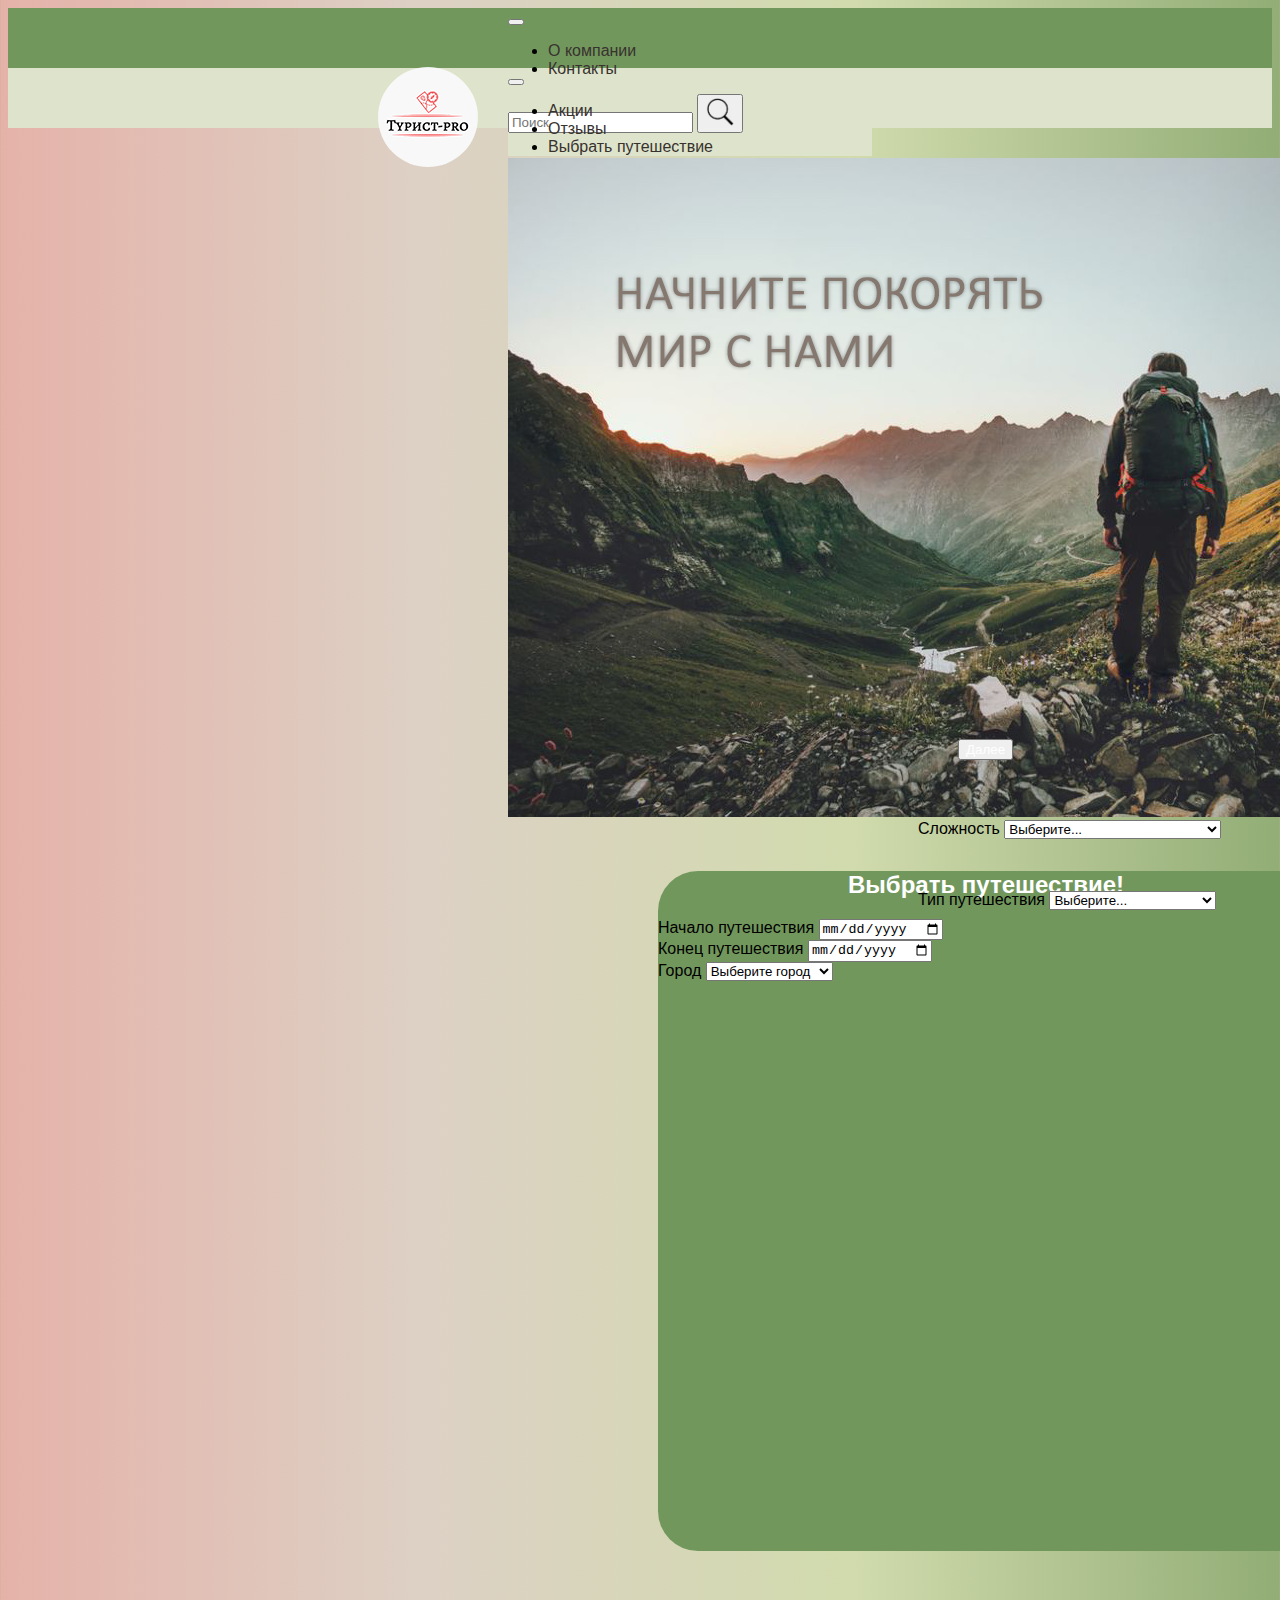
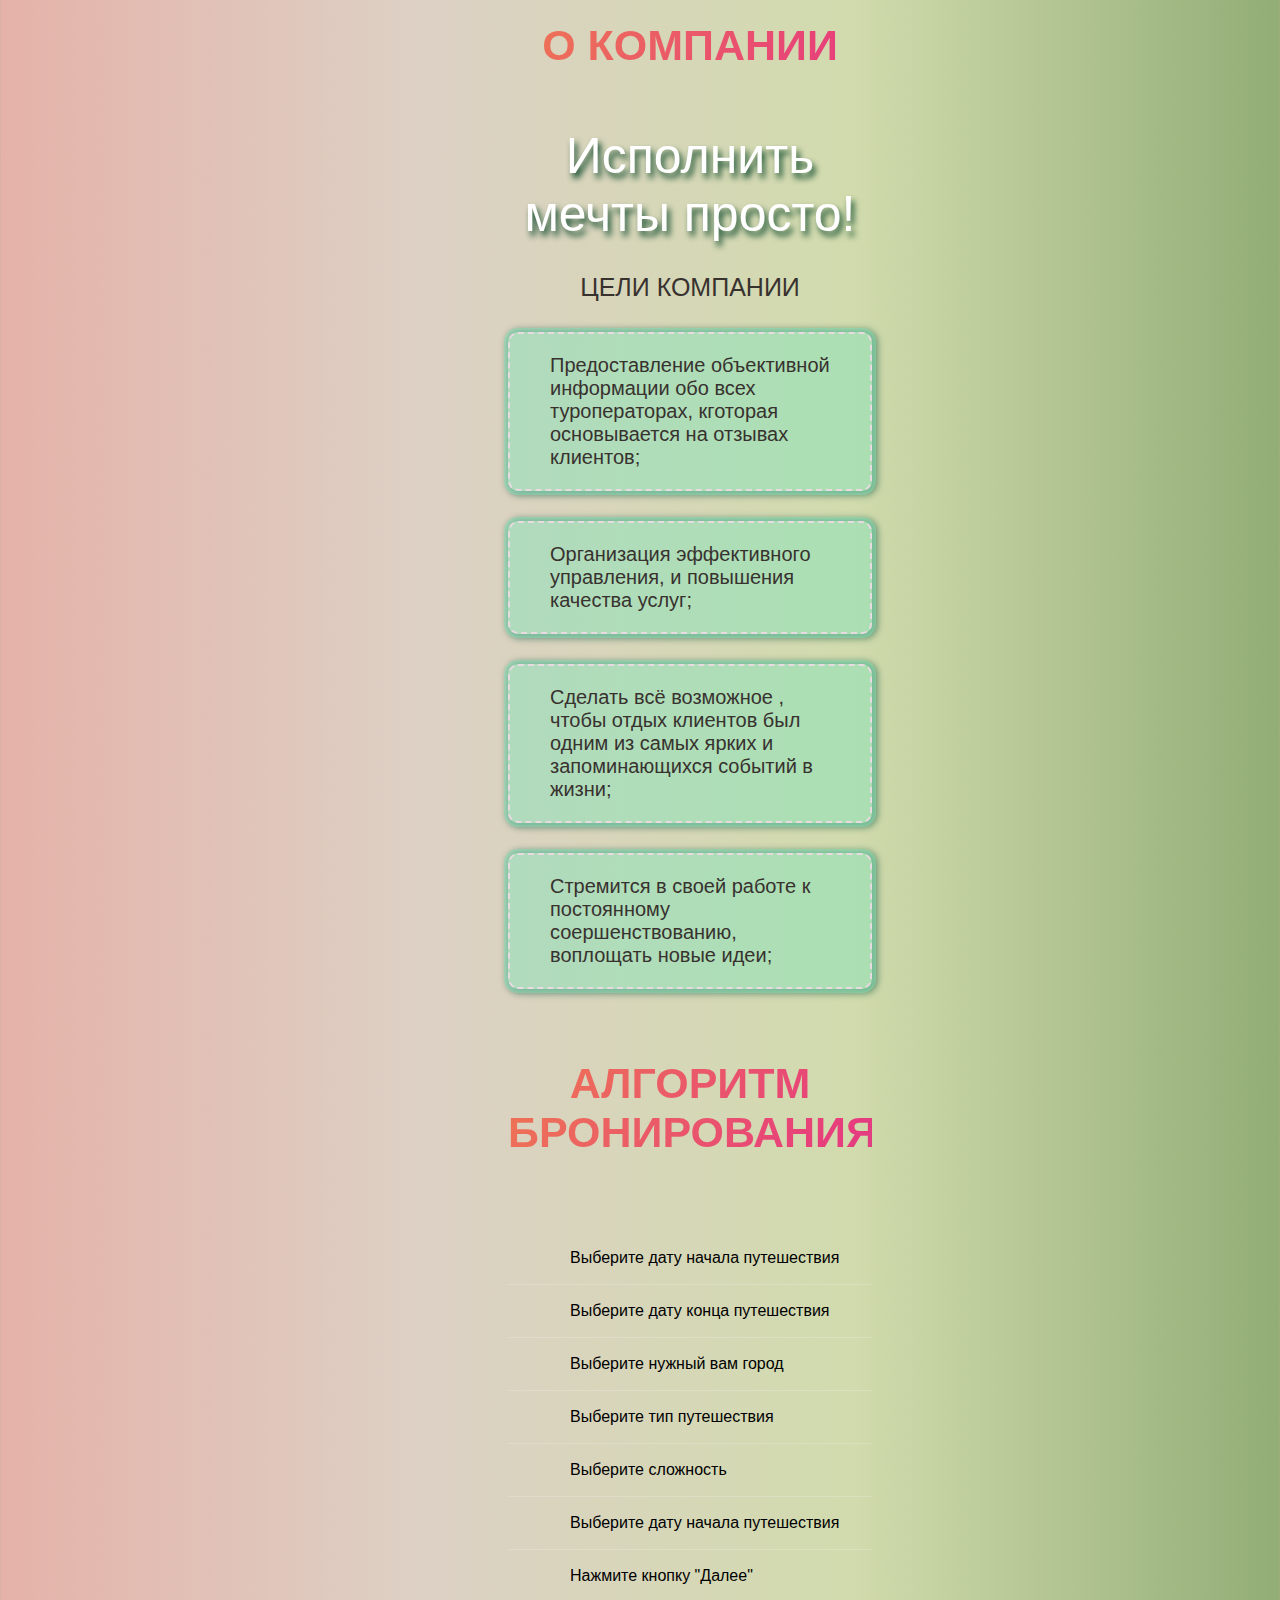
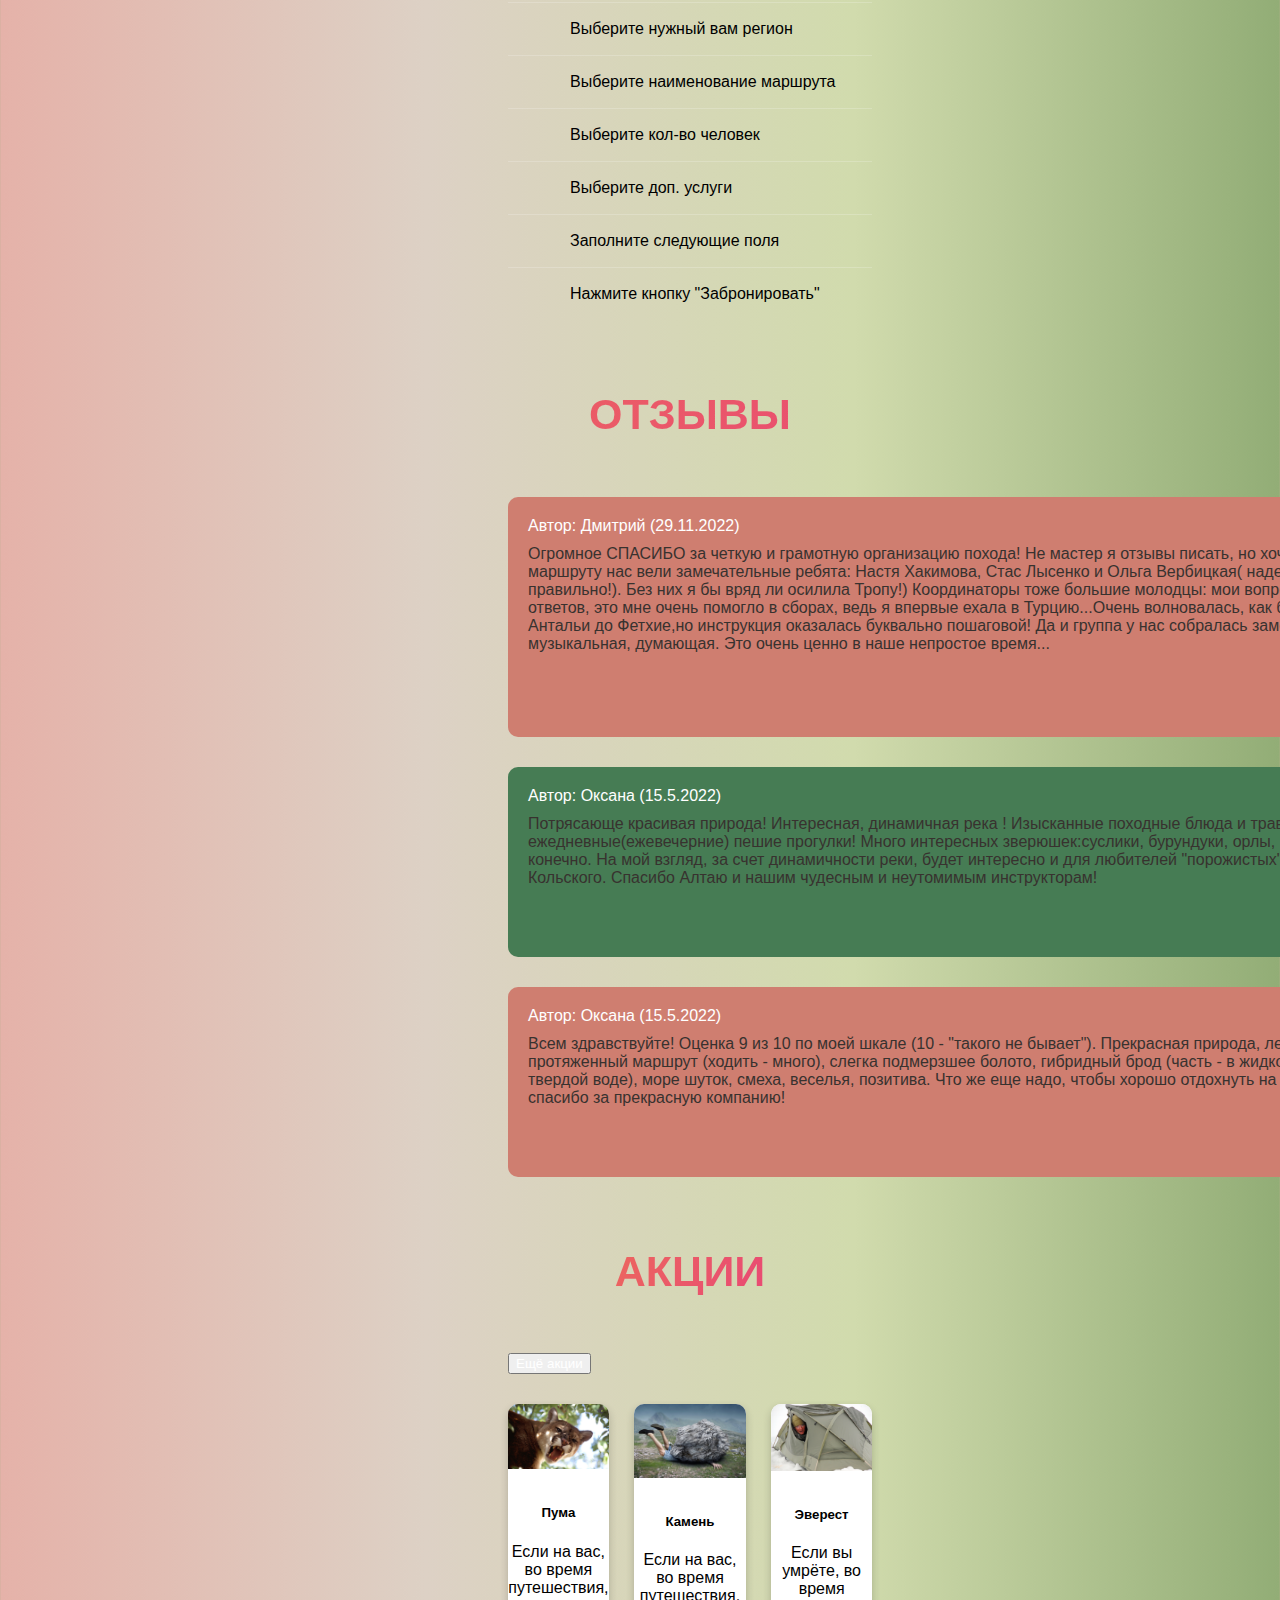
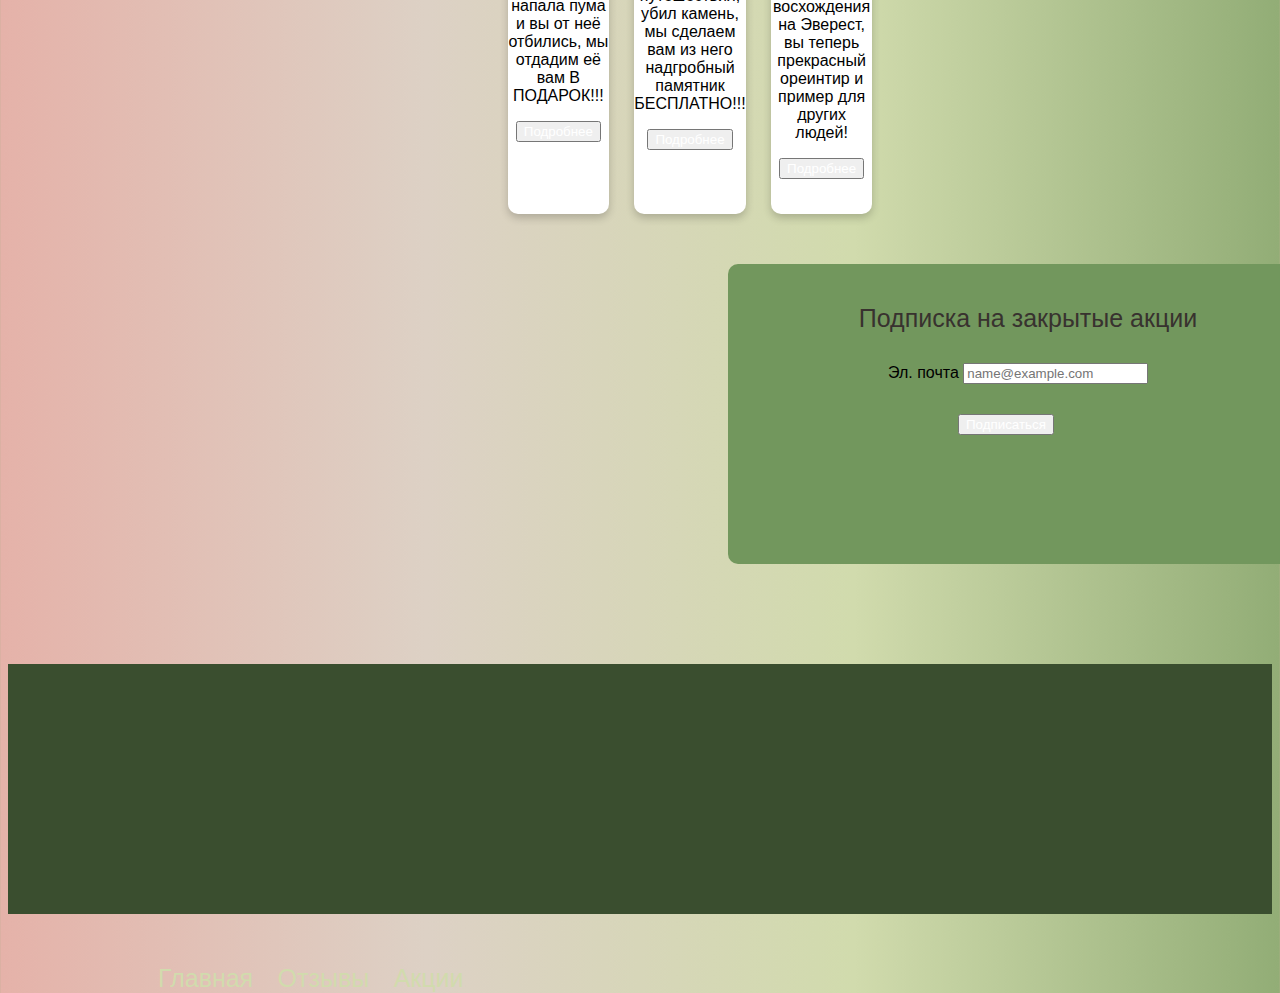
==== commit e1abac72: "Add files via upload" ====
--- a/index.html
+++ b/index.html
@@ -5,7 +5,8 @@
     <meta charset="UTF-8">
     <meta http-equiv="X-UA-Compatible" content="IE=edge">
     <meta name="viewport" content="width=device-width, initial-scale=1.0">
-    <link href="https://cdn.jsdelivr.net/npm/bootstrap@5.2.3/dist/css/bootstrap.min.css" rel="stylesheet" integrity="sha384-rbsA2VBKQhggwzxH7pPCaAqO46MgnOM80zW1RWuH61DGLwZJEdK2Kadq2F9CUG65" crossorigin="anonymous">
+    <link href="https://cdn.jsdelivr.net/npm/bootstrap@5.2.3/dist/css/bootstrap.min.css" rel="stylesheet"
+        integrity="sha384-rbsA2VBKQhggwzxH7pPCaAqO46MgnOM80zW1RWuH61DGLwZJEdK2Kadq2F9CUG65" crossorigin="anonymous">
     <link rel="stylesheet" href="css/style.css">
     <link rel="stylesheet" href="js.js">
     <title>Document</title>
@@ -19,13 +20,16 @@
             <div class="topline__content">
                 <nav class="navbar navbar-expand-lg">
                     <div class="container-fluid">
-                        <button class="navbar-toggler" type="button" data-bs-toggle="collapse" data-bs-target="#navbarSupportedContent" aria-controls="navbarSupportedContent" aria-expanded="false" aria-label="Toggle navigation">
+                        <button class="navbar-toggler" type="button" data-bs-toggle="collapse"
+                            data-bs-target="#navbarSupportedContent" aria-controls="navbarSupportedContent"
+                            aria-expanded="false" aria-label="Toggle navigation">
                             <span class="navbar-toggler-icon"></span>
                         </button>
                         <div class="collapse navbar-collapse" id="navbarSupportedContent">
                             <ul class="navbar-nav me-auto mb-2 mb-lg-0">
                                 <li class="nav-item dropdown">
-                                    <a class="nav-link  text-white" href="#" role="button" data-bs-toggle="dropdown" aria-expanded="false">О компании</a>
+                                    <a class="nav-link  text-white" href="#" role="button" data-bs-toggle="dropdown"
+                                        aria-expanded="false">О компании</a>
 
                                 </li>
                                 <li class="nav-item">
@@ -52,7 +56,8 @@
         <div class="wrapper">
             <nav class="navbar navbar-expand-lg bg-green">
                 <div class="container-fluid">
-                    <button class="navbar-toggler" type="button" data-bs-toggle="collapse" data-bs-target="#navbarNav" aria-controls="navbarNav" aria-expanded="false" aria-label="Toggle navigation">
+                    <button class="navbar-toggler" type="button" data-bs-toggle="collapse" data-bs-target="#navbarNav"
+                        aria-controls="navbarNav" aria-expanded="false" aria-label="Toggle navigation">
                         <span class="navbar-toggler-icon"></span>
                     </button>
                     <div class="collapse navbar-collapse" id="navbarNav">
@@ -65,7 +70,7 @@
                                 <a class="nav-link" href="#">Отзывы</a>
                             </li>
                             <li class="nav-item">
-                                <a class="nav-link ">Новости</a>
+                                <a class="nav-link ">Выбрать путешествие</a>
                             </li>
                         </ul>
                     </div>
@@ -85,7 +90,7 @@
 
 
     <section1 class="form_turist">
-        <form class="row g-3">
+        <form class="row  g-3">
             <h2 class="advance" id="booking">Выбрать путешествие!</h2>
 
             <div class="col-md-4">
@@ -140,7 +145,7 @@
                 </select>
             </div>
             <div class="col-12">
-                <button class="btn btn-primary" type="submit"> <a href="./search.html"> Далее</a></button>
+                <button class="btn btn-danger" type="submit"> <a href="./search.html"> Далее</a></button>
             </div>
         </form>
     </section1>
@@ -159,13 +164,15 @@
             </div>
             <div class="goal wrapper">
                 <div class="gg">
-                    <a href="">Предоставление объективной информации обо всех туроператорах, кготорая основывается на отзывах клиентов;</a>
+                    <a href="">Предоставление объективной информации обо всех туроператорах, кготорая основывается на
+                        отзывах клиентов;</a>
                 </div>
                 <div class="gg">
                     <a href="">Организация эффективного управления, и повышения качества услуг;</a>
                 </div>
                 <div class="gg">
-                    <a href="">Сделать всё возможное , чтобы отдых клиентов был одним из самых ярких и запоминающихся событий в жизни;</a>
+                    <a href="">Сделать всё возможное , чтобы отдых клиентов был одним из самых ярких и запоминающихся
+                        событий в жизни;</a>
                 </div>
                 <div class="gg">
                     <a href="">Стремится в своей работе к постоянному соершенствованию, воплощать новые идеи;</a>
@@ -195,7 +202,7 @@
                 <p_1>Выберите кол-во человек</p_1>
                 <p_1>Выберите доп. услуги</p_1>
                 <p_1>Заполните следующие поля</p_1>
-                <p_1>Нажмите конпку "Забронировать"</p_1>
+                <p_1>Нажмите кнопку "Забронировать"</p_1>
 
             </ul_1>
         </div>
@@ -210,23 +217,34 @@
                 <div class="o1">
                     Автор: Дмитрий (29.11.2022)
                     <div class="o11">
-                        <a>Огромное СПАСИБО за четкую и грамотную организацию похода! Не мастер я отзывы писать, но хочется отметить, что по маршруту нас вели замечательные ребята: Настя Хакимова, Стас Лысенко и Ольга Вербицкая( надеюсь, фамилии написала правильно!).
-                        Без них я бы вряд ли осилила Тропу!) Координаторы тоже большие молодцы: мои вопросы не оставили без ответов, это мне очень помогло в сборах, ведь я впервые ехала в Турцию...Очень волновалась, как буду добираться от Антальи до Фетхие,но
-                        инструкция оказалась буквально пошаговой! Да и группа у нас собралась замечательная: активная, музыкальная, думающая. Это очень ценно в наше непростое время...</a>
+                        <a>Огромное СПАСИБО за четкую и грамотную организацию похода! Не мастер я отзывы писать, но
+                            хочется отметить, что по маршруту нас вели замечательные ребята: Настя Хакимова, Стас
+                            Лысенко и Ольга Вербицкая( надеюсь, фамилии написала правильно!).
+                            Без них я бы вряд ли осилила Тропу!) Координаторы тоже большие молодцы: мои вопросы не
+                            оставили без ответов, это мне очень помогло в сборах, ведь я впервые ехала в Турцию...Очень
+                            волновалась, как буду добираться от Антальи до Фетхие,но
+                            инструкция оказалась буквально пошаговой! Да и группа у нас собралась замечательная:
+                            активная, музыкальная, думающая. Это очень ценно в наше непростое время...</a>
                     </div>
                 </div>
                 <div class="o2">
                     Автор: Оксана (15.5.2022)
                     <div class="o22">
-                        <a>Потрясающе красивая природа! Интересная, динамичная река ! Изысканные походные блюда и травяные чаи! Практически ежедневные(ежевечерние) пешие прогулки! Много интересных зверюшек:суслики, бурундуки, орлы, косули... Ну и коровы, конечно.
-                        На мой взгляд, за счет динамичности реки, будет интересно и для любителей "порожистых" рек Северной Карелии и Кольского. Спасибо Алтаю и нашим чудесным и неутомимым инструкторам!</a>
+                        <a>Потрясающе красивая природа! Интересная, динамичная река ! Изысканные походные блюда и
+                            травяные чаи! Практически ежедневные(ежевечерние) пешие прогулки! Много интересных
+                            зверюшек:суслики, бурундуки, орлы, косули... Ну и коровы, конечно.
+                            На мой взгляд, за счет динамичности реки, будет интересно и для любителей "порожистых" рек
+                            Северной Карелии и Кольского. Спасибо Алтаю и нашим чудесным и неутомимым инструкторам!</a>
                     </div>
                 </div>
                 <div class="o3">
                     Автор: Оксана (15.5.2022)
                     <div class="o33">
-                        <a>Всем здравствуйте! Оценка 9 из 10 по моей шкале (10 - "такого не бывает"). Прекрасная природа, легкий морозец, снег, протяженный маршрут (ходить - много), слегка подмерзшее болото, гибридный брод (часть - в жидкой воде, часть - по
-                        твердой воде), море шуток, смеха, веселья, позитива. Что же еще надо, чтобы хорошо отдохнуть на выходных? :) Всем спасибо за прекрасную компанию!</a>
+                        <a>Всем здравствуйте! Оценка 9 из 10 по моей шкале (10 - "такого не бывает"). Прекрасная
+                            природа, легкий морозец, снег, протяженный маршрут (ходить - много), слегка подмерзшее
+                            болото, гибридный брод (часть - в жидкой воде, часть - по
+                            твердой воде), море шуток, смеха, веселья, позитива. Что же еще надо, чтобы хорошо отдохнуть
+                            на выходных? :) Всем спасибо за прекрасную компанию!</a>
                     </div>
                 </div>
             </div>
@@ -239,32 +257,64 @@
             <h4 class="main_page_title">
                 <a href="">Акции</a>
             </h4>
+            <div class="stock_button">
+                <button class="btn button btn-danger" type="submit"> <a href="">Ещё акции</a></button>
+            </div>
             <div class="cards grid">
                 <div class="card ">
                     <img src="./img/puma.jpg" alt="Avatar" style="width:100%">
                     <div class="container">
                         <h5><b>Пума</b></h5>
-                        <p>Если на вас, во время путешествия, напала пума и вы от неё отбились, мы отдадим её вам В ПОДАРОК!!!</p>
-                    </div>
+                        <p>Если на вас, во время путешествия, напала пума и вы от неё отбились, мы отдадим её вам В
+                            ПОДАРОК!!!</p>
+                        <button class="btn button btn-danger" type="submit"> <a href="">Подробнее</a></button>
+                    </div>
+
                 </div>
                 <div class="card ">
                     <img src="./img/kamen.jpg" alt=" Avatar " style="width:100% ">
                     <div class="container ">
                         <h5><b>Камень</b></h5>
-                        <p>Если на вас, во время путешествия, убил камень, мы сделаем вам из него надгробный памятник БЕСПЛАТНО!!!</p>
+                        <p>Если на вас, во время путешествия, убил камень, мы сделаем вам из него надгробный памятник
+                            БЕСПЛАТНО!!!</p>
+                        <button class="btn button btn-danger" type="submit"> <a href="">Подробнее</a></button>
                     </div>
                 </div>
                 <div class="card ">
                     <img src="./img/zima.jpg " alt="Avatar " style="width:100% ">
                     <div class="container ">
                         <h5><b>Эверест</b></h5>
-                        <p>Если вы умрёте, во время восхождения на Эверест, не беда, вы теперь прекрасный ореинтир и пример для других людей!</p>
+                        <p>Если вы умрёте, во время восхождения на Эверест, вы теперь прекрасный ореинтир и
+                            пример для других людей!</p>
+                        <button class="btn button btn-danger" type="submit"> <a href="">Подробнее</a></button>
+                    </div>
+                </div>
+            </div>
+
+        </div>
+        <div class="block_ackcii wrapper">
+
+            <div class="em">
+                <div class="goals  podpis">
+                    <a href="">Подписка на закрытые акции</a>
+                </div>
+                <div class="gm">
+                    <div class="col-md-5">
+                        <div class="mb-34">
+                            <label for="exampleFormControlInput1" class="form-label">Эл. почта</label>
+                            <input type="email" class="form-control" id="exampleFormControlInput1"
+                                placeholder="name@example.com">
+                        </div>
+                    </div>
+                    <div class="podpis1"><button class="btn button btn-danger" type="submit"> <a
+                                href="">Подписаться</a></button>
                     </div>
                 </div>
             </div>
 
         </div>
     </section>
+
     <footer>
         <div class="contact ">
             <a>+7 (800) 555-33-10</a>
@@ -274,19 +324,22 @@
             <a href=" ">Главная</a>
 
             <a href=" ">Отзывы</a>
+            <a href=" ">Акции</a>
         </div>
 
     </footer>
 
-    </div>
-    </form>
-    </section>
+
+
+
 
 
 
 
     <!-- JavaScript Bundle with Popper -->
-    <script src="https://cdn.jsdelivr.net/npm/bootstrap@5.2.3/dist/js/bootstrap.bundle.min.js " integrity="sha384-kenU1KFdBIe4zVF0s0G1M5b4hcpxyD9F7jL+jjXkk+Q2h455rYXK/7HAuoJl+0I4 " crossorigin="anonymous "></script>
+    <script src="https://cdn.jsdelivr.net/npm/bootstrap@5.2.3/dist/js/bootstrap.bundle.min.js "
+        integrity="sha384-kenU1KFdBIe4zVF0s0G1M5b4hcpxyD9F7jL+jjXkk+Q2h455rYXK/7HAuoJl+0I4 "
+        crossorigin="anonymous "></script>
 
 </body>
 
--- a/css/style.css
+++ b/css/style.css
@@ -11,6 +11,7 @@
     height: 100px;
     margin-top: -105px;
     margin-left: 370px;
+    border-radius: 100px;
 }
 
 .wrapper {
@@ -37,6 +38,15 @@
 .header2 {
     background-color: #dee4cb;
     height: 60px;
+}
+
+
+.btn {
+    color: #cf7e70;
+}
+
+.btn>a {
+    color: #ffffff;
 }
 
 .main_page_title {
@@ -72,9 +82,28 @@
     font-weight: bold;
 }
 
+.goals>a:hover {
+    color: #38322f;
+    /* Цвет ссылки при наведении на нее курсора мыши */
+
+}
+
+.goals>a:hover {
+    color: #38322f;
+    /* Цвет ссылки при наведении на нее курсора мыши */
+
+}
+
+.gg>a:hover {
+    color: #38322f;
+    /* Цвет ссылки при наведении на нее курсора мыши */
+
+}
+
 a {
     color: #38322f;
     text-decoration: none;
+
 }
 
 .deviz {
@@ -125,6 +154,12 @@
 .advance {
     padding-left: 190px;
     color: #ffff;
+}
+
+.advance1 {
+    padding-left: 300px;
+    padding-top: 40px;
+    color: rgb(21, 74, 25);
 }
 
 .row {
@@ -136,11 +171,27 @@
     border-radius: 40px;
 }
 
+.col-md-5 {
+    padding-top: 30px;
+    margin-left: 200px;
+}
+
+.mb-3 {
+    padding-top: 50px;
+}
+.mb-34 {
+    margin-left: -40px;
+}
 .col-md-3 {
     margin-top: -90px;
     margin-left: 260px;
 }
 
+.col-125 {
+    margin-top: 20px;
+    margin-left: 25px;
+}
+
 .col-12 {
     margin-top: -100px;
     margin-left: 300px;
@@ -151,10 +202,16 @@
     margin-left: 240px;
 }
 
+label1 {
+    font-size: 20px;
+    text-transform: uppercase;
+
+}
+
 footer {
     background-color: #3a4e2f;
-    width: 1902px;
-    height: 300px;
+    width: 100%;
+    height: 250px;
     word-spacing: 10 px;
     margin-top: 100px;
 }
@@ -252,9 +309,11 @@
     0% {
         background-position: 0 50%;
     }
+
     50% {
         background-position: 100% 50%;
     }
+
     100% {
         background-position: 0% 50%;
     }
@@ -309,10 +368,23 @@
 
 @use postcss-preset-env {
     stage: 0;
+
     autoprefixer: {
         grid: true;
     }
+
     browsers: last 2 versions
+}
+
+p_1 {
+    position: relative;
+}
+
+p_1:hover {
+
+    z-index: 1;
+    left: -5px;
+    top: -5px;
 }
 
 .cards {
@@ -326,21 +398,22 @@
 .card {
     box-shadow: 0 4px 8px 0 rgba(0, 0, 0, 0.2);
     transition: 0.3s;
-    border-radius: 5px;
+    border-radius: 10px;
     transition: transform .2s;
+    height: 410px;
     /* 5px rounded corners */
 }
 
 
 /* Add rounded corners to the top left and the top right corner of the image */
 
-img {
-    border-radius: 5px 5px 0 0;
+.card>img {
+    border-radius: 10px 10px 0 0;
 }
 
 .grid {
     display: grid;
-    grid-template-rows: 1fr 1fr 1fr;
+  
     grid-template-columns: 1fr 1fr 1fr;
     grid-gap: 2vw;
 }
@@ -352,4 +425,51 @@
 
 h5 {
     padding-top: 10px;
+}
+
+.grides{
+    padding: 20px 40px;
+    background: #72975d;
+    font-size: 20px;
+    border: 2px dashed #e9dae2;
+    border-radius: 10px;
+    box-shadow: 0 0 0 4px#72975d, 2px 1px 6px 4px rgba(12, 88, 65, 0.5);
+    color: #fff;
+    font-family: 'Lato', sans-serif;
+margin-left: 350px;
+    width: 300px;
+    height: 250px;
+    margin-top:150px;
+    padding-top: 60px;
+}
+
+.mursh{
+    background: url(../img/marshrut.jpg);
+    width: 900px;
+    height: 660px;
+    margin-left: 850px;
+    margin-top: -450px;
+}
+.vibor{
+padding-top: 50px;
+}
+.podpis{
+    padding-top: 40px;
+}
+.em{
+background-color: #72975d;
+width: 600px;
+height: 300px;
+margin-left: 220px;
+margin-top: 50px;border-radius: 10px;
+}
+.em>a{
+    
+}
+.gm{
+    padding-left: -60px;
+}
+.podpis1{
+margin-top: 30px;
+margin-left: 230px;
 }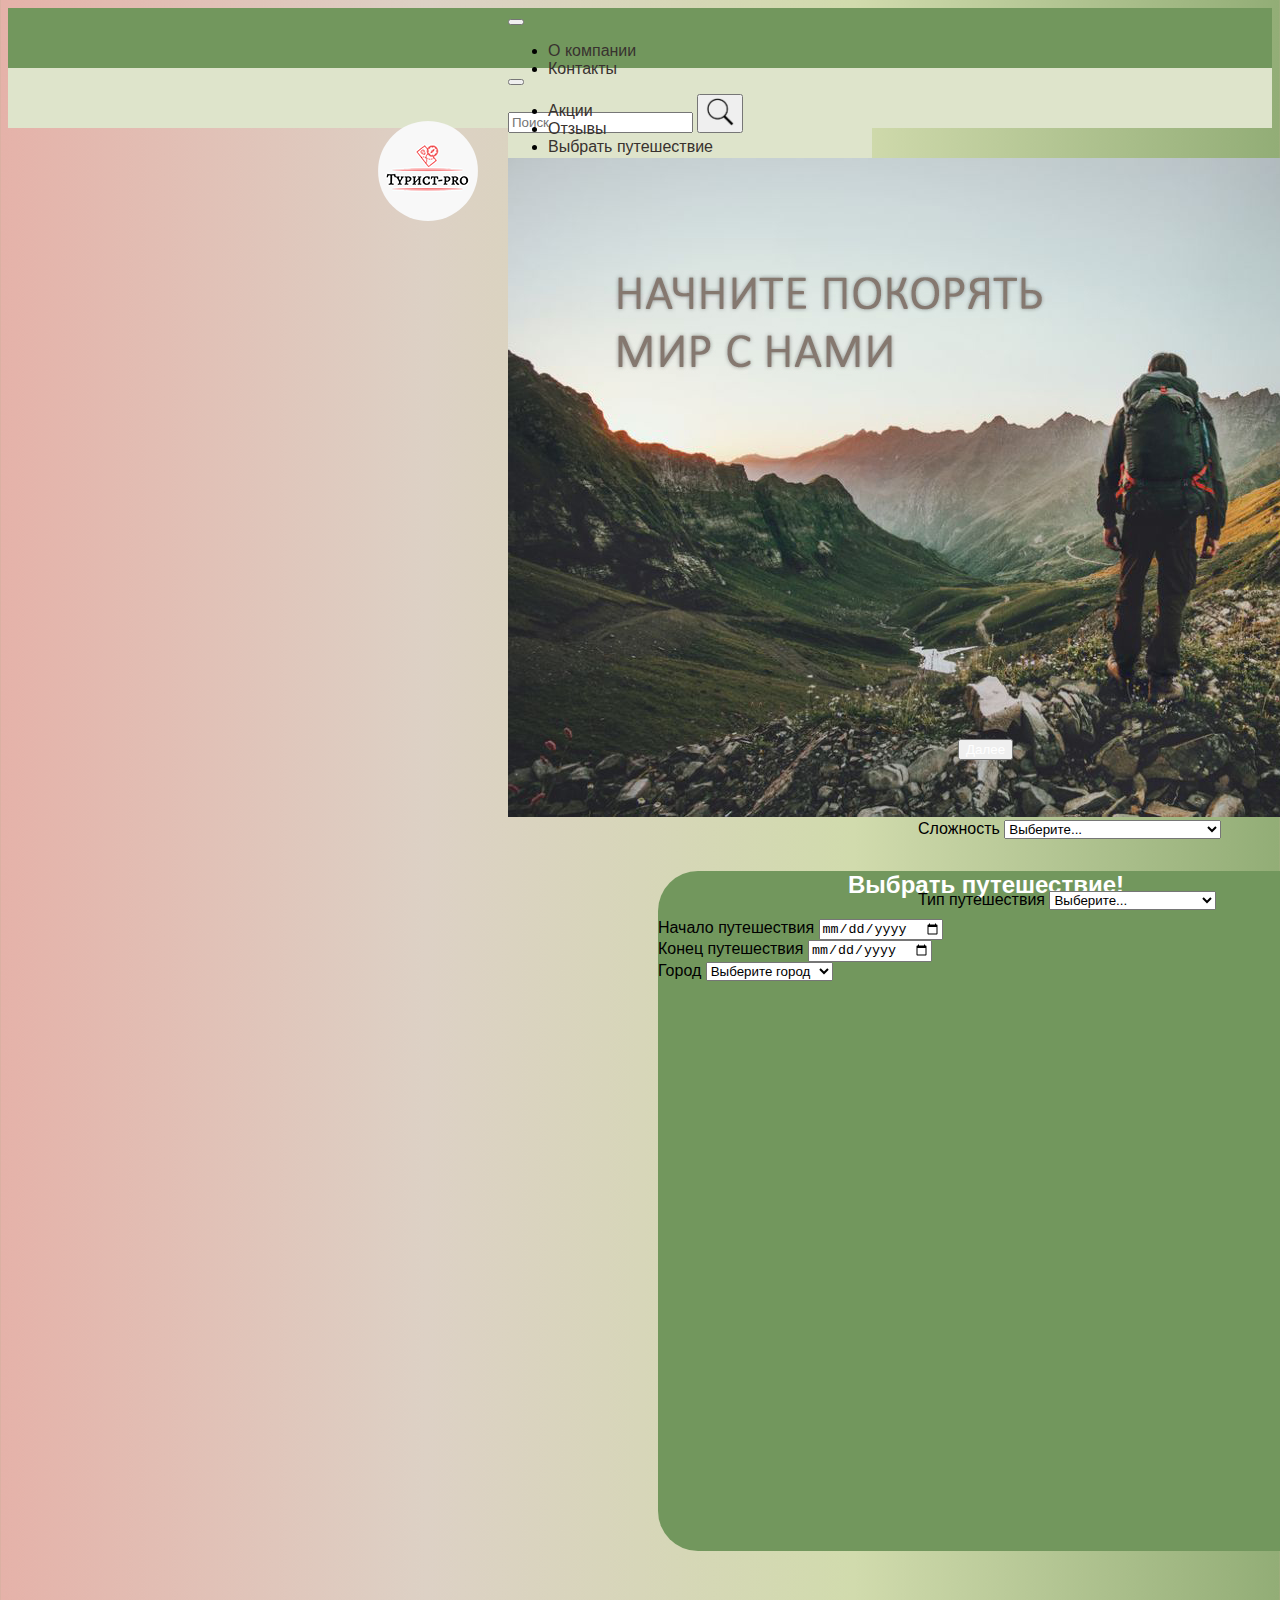
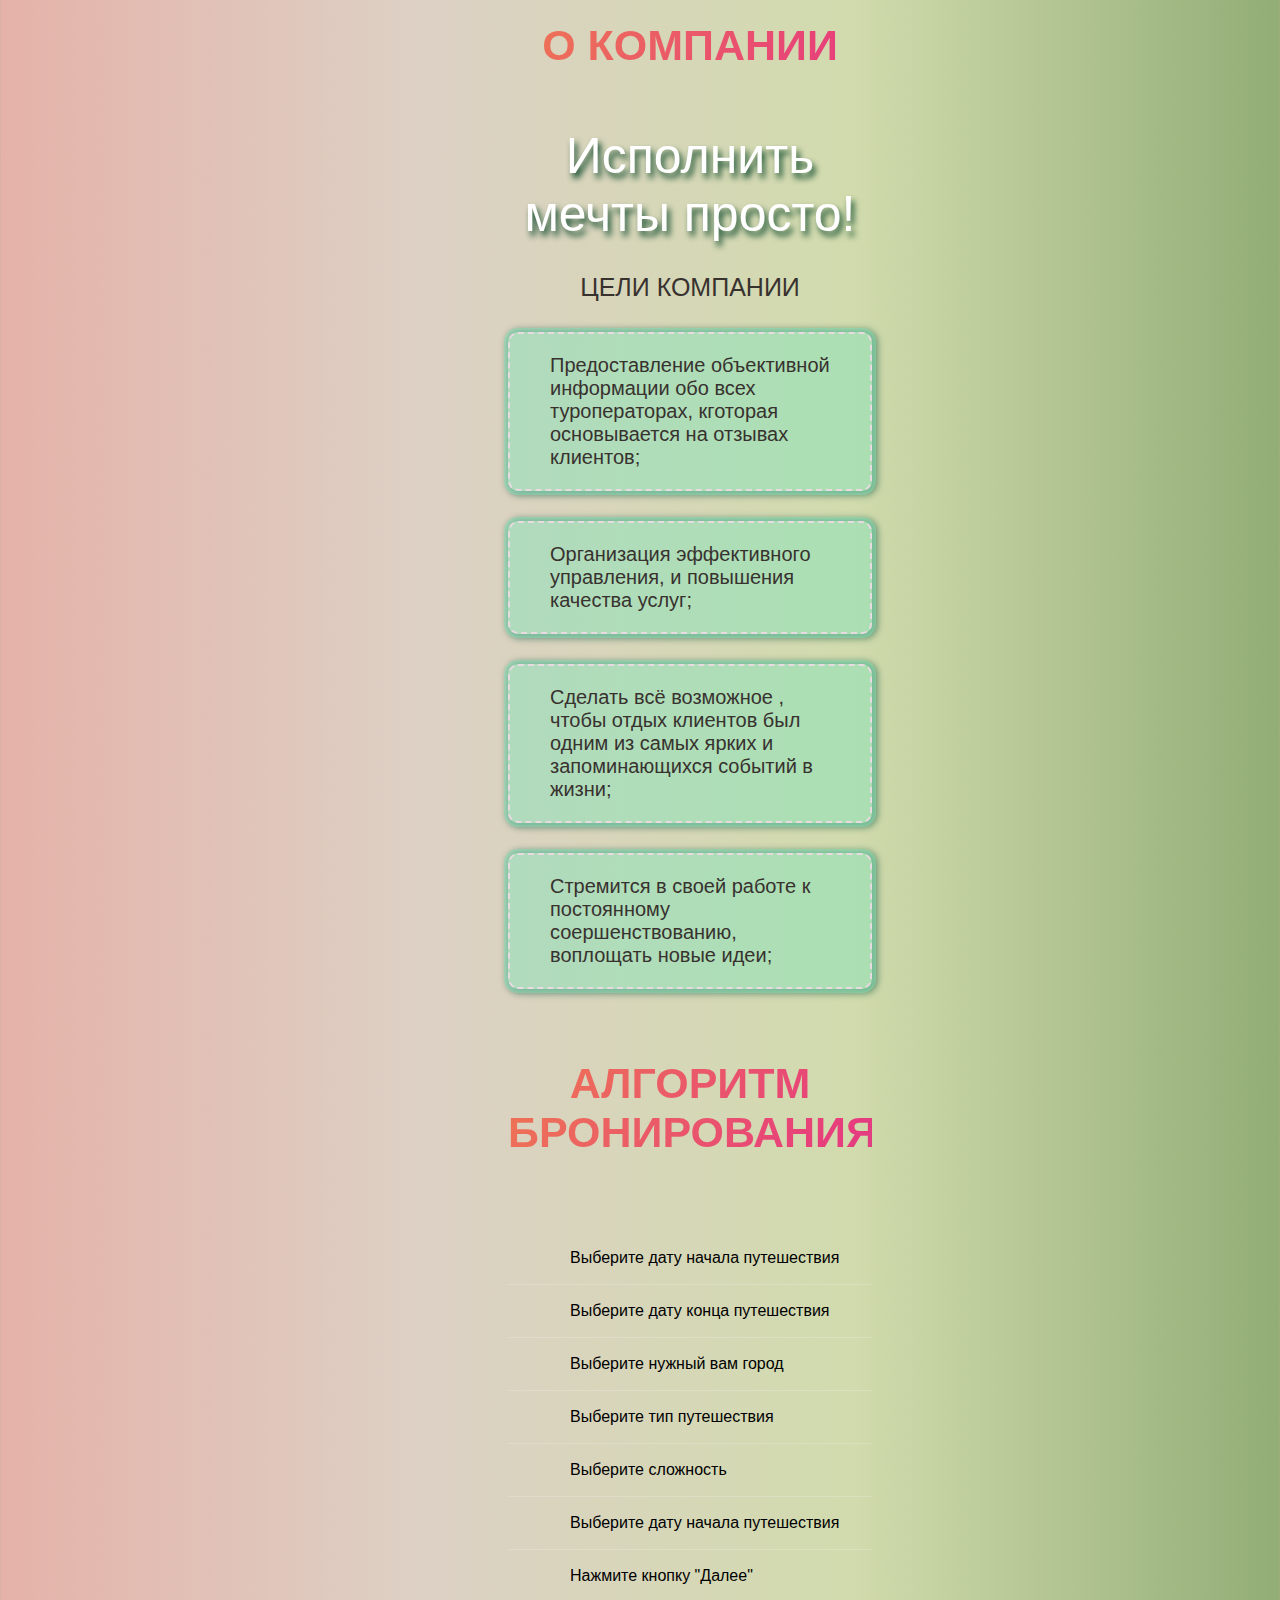
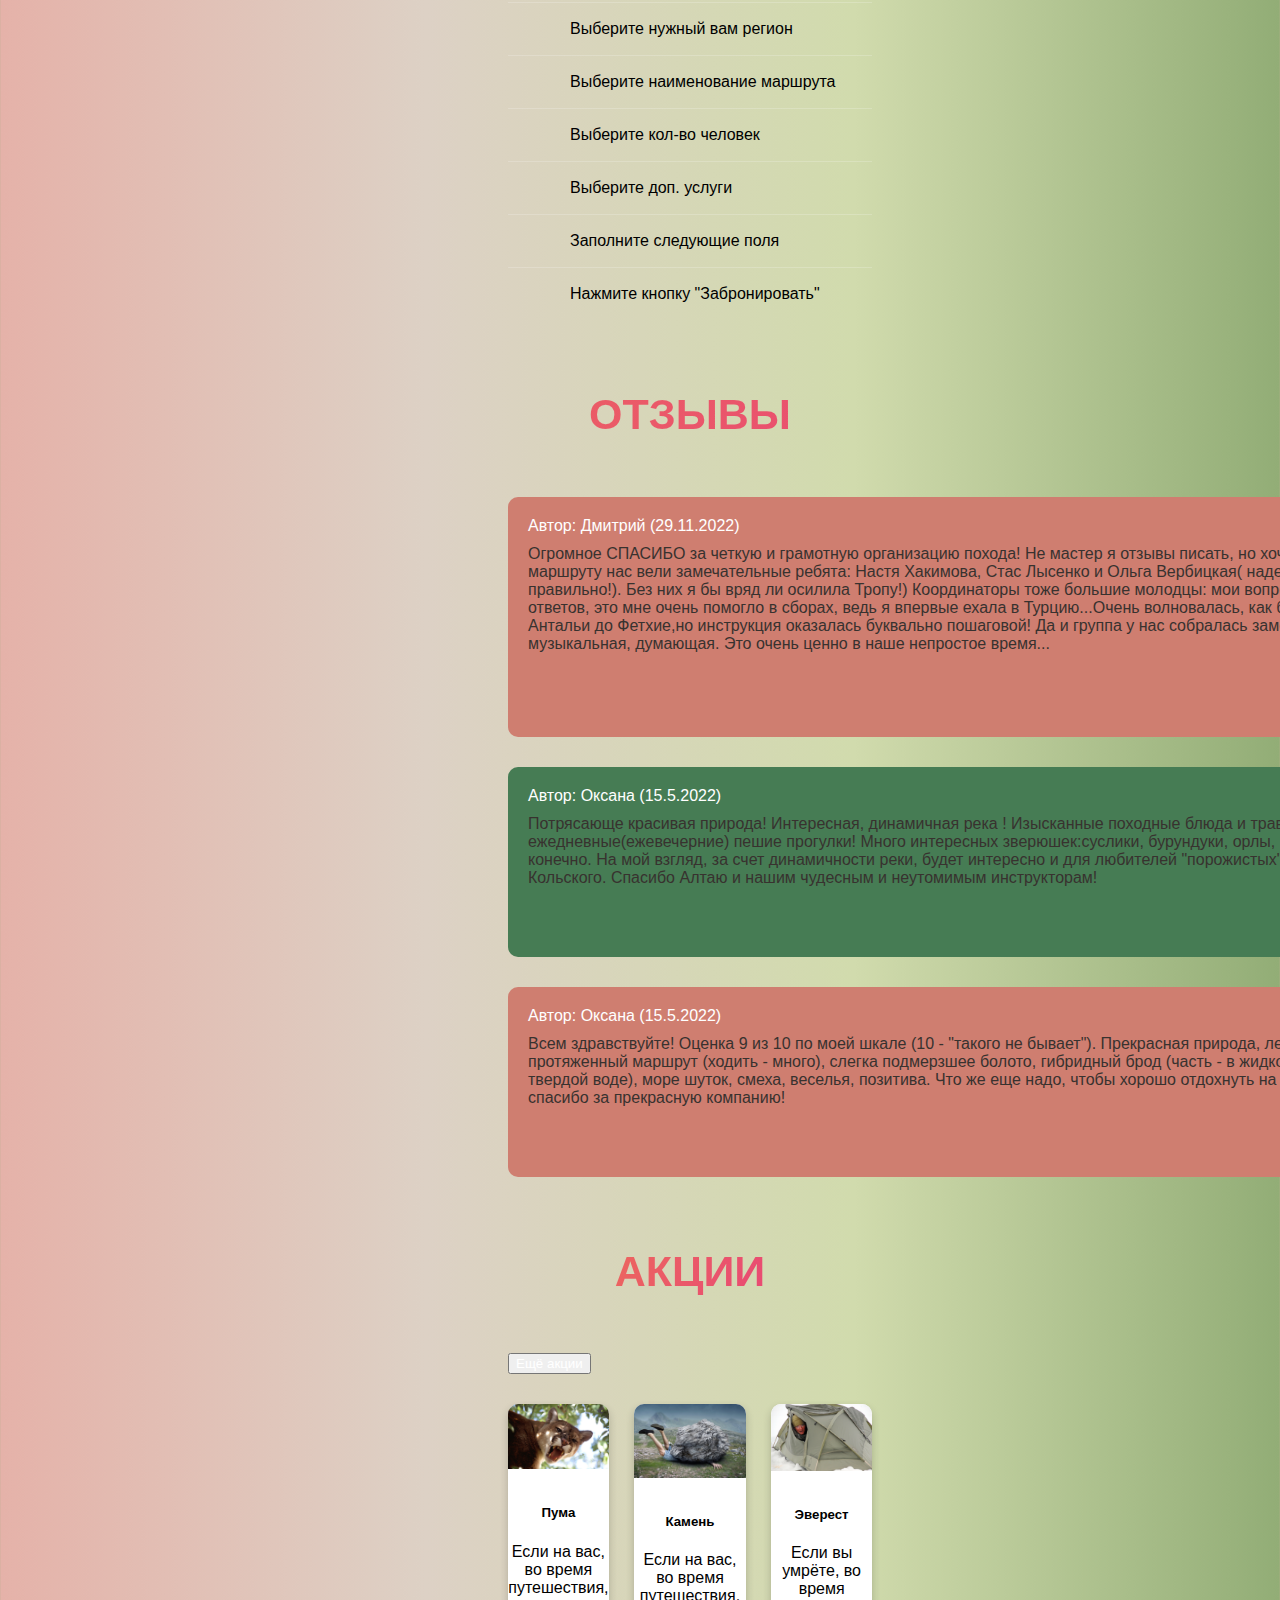
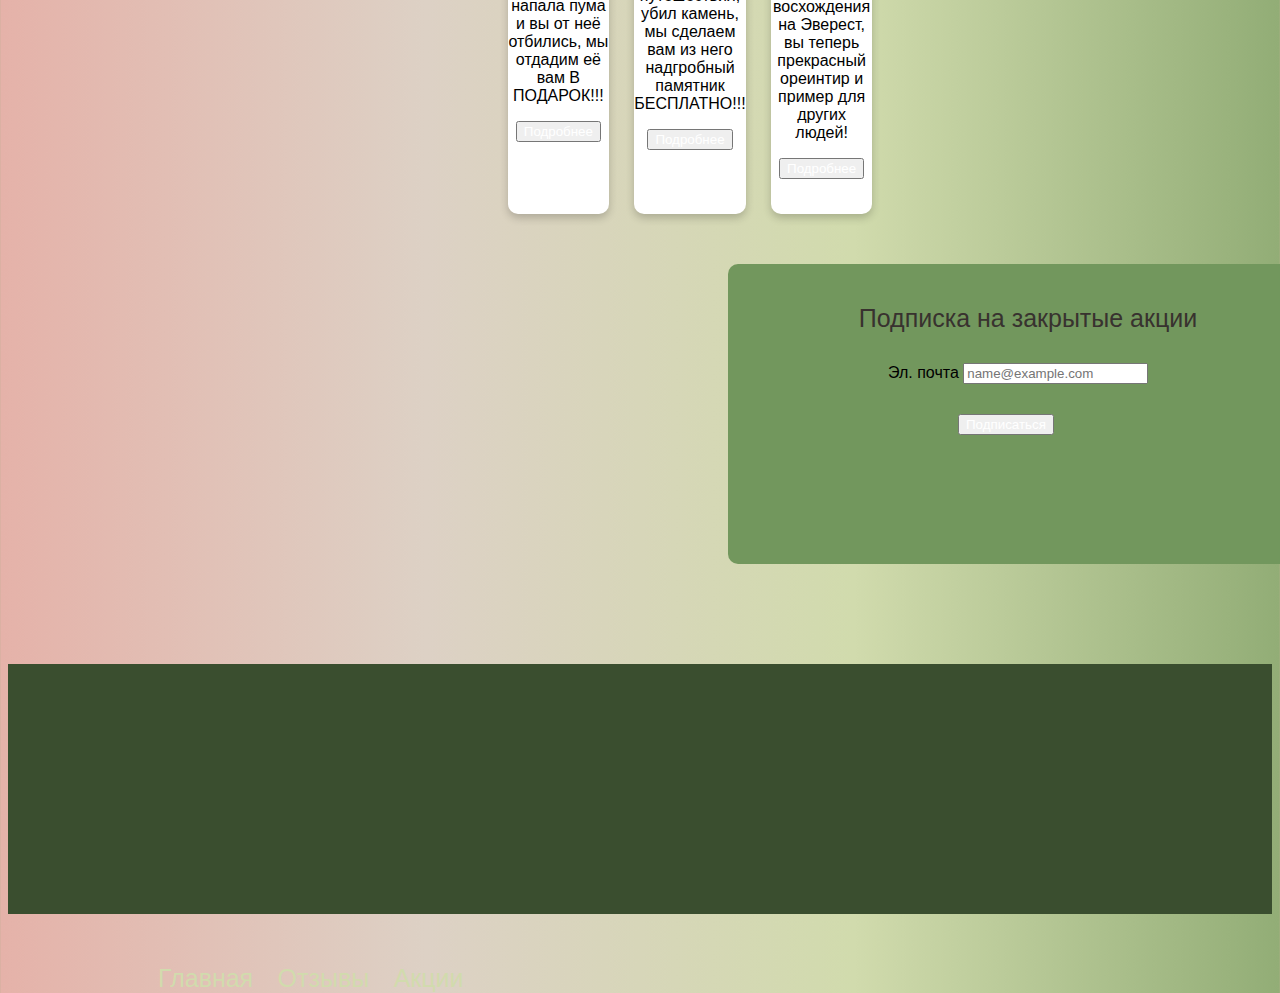
==== commit 5a5ba94c: "Add files via upload" ====
--- a/index.html
+++ b/index.html
@@ -5,8 +5,7 @@
     <meta charset="UTF-8">
     <meta http-equiv="X-UA-Compatible" content="IE=edge">
     <meta name="viewport" content="width=device-width, initial-scale=1.0">
-    <link href="https://cdn.jsdelivr.net/npm/bootstrap@5.2.3/dist/css/bootstrap.min.css" rel="stylesheet"
-        integrity="sha384-rbsA2VBKQhggwzxH7pPCaAqO46MgnOM80zW1RWuH61DGLwZJEdK2Kadq2F9CUG65" crossorigin="anonymous">
+    <link href="https://cdn.jsdelivr.net/npm/bootstrap@5.2.3/dist/css/bootstrap.min.css" rel="stylesheet" integrity="sha384-rbsA2VBKQhggwzxH7pPCaAqO46MgnOM80zW1RWuH61DGLwZJEdK2Kadq2F9CUG65" crossorigin="anonymous">
     <link rel="stylesheet" href="css/style.css">
     <link rel="stylesheet" href="js.js">
     <title>Document</title>
@@ -20,16 +19,13 @@
             <div class="topline__content">
                 <nav class="navbar navbar-expand-lg">
                     <div class="container-fluid">
-                        <button class="navbar-toggler" type="button" data-bs-toggle="collapse"
-                            data-bs-target="#navbarSupportedContent" aria-controls="navbarSupportedContent"
-                            aria-expanded="false" aria-label="Toggle navigation">
+                        <button class="navbar-toggler" type="button" data-bs-toggle="collapse" data-bs-target="#navbarSupportedContent" aria-controls="navbarSupportedContent" aria-expanded="false" aria-label="Toggle navigation">
                             <span class="navbar-toggler-icon"></span>
                         </button>
                         <div class="collapse navbar-collapse" id="navbarSupportedContent">
                             <ul class="navbar-nav me-auto mb-2 mb-lg-0">
                                 <li class="nav-item dropdown">
-                                    <a class="nav-link  text-white" href="#" role="button" data-bs-toggle="dropdown"
-                                        aria-expanded="false">О компании</a>
+                                    <a class="nav-link  text-white" href="#" role="button" data-bs-toggle="dropdown" aria-expanded="false">О компании</a>
 
                                 </li>
                                 <li class="nav-item">
@@ -56,8 +52,7 @@
         <div class="wrapper">
             <nav class="navbar navbar-expand-lg bg-green">
                 <div class="container-fluid">
-                    <button class="navbar-toggler" type="button" data-bs-toggle="collapse" data-bs-target="#navbarNav"
-                        aria-controls="navbarNav" aria-expanded="false" aria-label="Toggle navigation">
+                    <button class="navbar-toggler" type="button" data-bs-toggle="collapse" data-bs-target="#navbarNav" aria-controls="navbarNav" aria-expanded="false" aria-label="Toggle navigation">
                         <span class="navbar-toggler-icon"></span>
                     </button>
                     <div class="collapse navbar-collapse" id="navbarNav">
@@ -70,14 +65,29 @@
                                 <a class="nav-link" href="#">Отзывы</a>
                             </li>
                             <li class="nav-item">
-                                <a class="nav-link ">Выбрать путешествие</a>
+                                <a class="nav-link " href="./index.html">Выбрать путешествие</a>
+                            </li>
+                            <li class="nav-item">
+                                <a class="nav-link " href="./search.html">Поиск маршрутов</a>
+                            </li>
+                            <li class="nav-item">
+                                <a class="nav-link " href="./seat.html">Выбор зон</a>
+
+                            </li>
+                            <li class="nav-item">
+                                <a class="nav-link " href="./booking.html">Бронирование</a>
+
                             </li>
                         </ul>
                     </div>
                 </div>
             </nav>
         </div>
-        <div class="logo"></div>
+        <a href="./index.html">
+            <div class="logo">
+
+            </div>
+        </a>
     </div>
 
     <div class="wrapper"></div>
@@ -265,8 +275,8 @@
                     <img src="./img/puma.jpg" alt="Avatar" style="width:100%">
                     <div class="container">
                         <h5><b>Пума</b></h5>
-                        <p>Если на вас, во время путешествия, напала пума и вы от неё отбились, мы отдадим её вам В
-                            ПОДАРОК!!!</p>
+                        <p>Если на вас, во время путешествия, напала пума и вы от неё отбились, мы отдадим её вам В ПОДАРОК!!!
+                        </p>
                         <button class="btn button btn-danger" type="submit"> <a href="">Подробнее</a></button>
                     </div>
 
@@ -275,8 +285,8 @@
                     <img src="./img/kamen.jpg" alt=" Avatar " style="width:100% ">
                     <div class="container ">
                         <h5><b>Камень</b></h5>
-                        <p>Если на вас, во время путешествия, убил камень, мы сделаем вам из него надгробный памятник
-                            БЕСПЛАТНО!!!</p>
+                        <p>Если на вас, во время путешествия, убил камень, мы сделаем вам из него надгробный памятник БЕСПЛАТНО!!!
+                        </p>
                         <button class="btn button btn-danger" type="submit"> <a href="">Подробнее</a></button>
                     </div>
                 </div>
@@ -284,8 +294,7 @@
                     <img src="./img/zima.jpg " alt="Avatar " style="width:100% ">
                     <div class="container ">
                         <h5><b>Эверест</b></h5>
-                        <p>Если вы умрёте, во время восхождения на Эверест, вы теперь прекрасный ореинтир и
-                            пример для других людей!</p>
+                        <p>Если вы умрёте, во время восхождения на Эверест, вы теперь прекрасный ореинтир и пример для других людей!</p>
                         <button class="btn button btn-danger" type="submit"> <a href="">Подробнее</a></button>
                     </div>
                 </div>
@@ -302,8 +311,7 @@
                     <div class="col-md-5">
                         <div class="mb-34">
                             <label for="exampleFormControlInput1" class="form-label">Эл. почта</label>
-                            <input type="email" class="form-control" id="exampleFormControlInput1"
-                                placeholder="name@example.com">
+                            <input type="email" class="form-control" id="exampleFormControlInput1" placeholder="name@example.com">
                         </div>
                     </div>
                     <div class="podpis1"><button class="btn button btn-danger" type="submit"> <a
@@ -321,7 +329,7 @@
             <a>Turist_pro@gmail.com</a>
         </div>
         <div class="niz ">
-            <a href=" ">Главная</a>
+            <a href="./index.html">Главная</a>
 
             <a href=" ">Отзывы</a>
             <a href=" ">Акции</a>
@@ -337,9 +345,7 @@
 
 
     <!-- JavaScript Bundle with Popper -->
-    <script src="https://cdn.jsdelivr.net/npm/bootstrap@5.2.3/dist/js/bootstrap.bundle.min.js "
-        integrity="sha384-kenU1KFdBIe4zVF0s0G1M5b4hcpxyD9F7jL+jjXkk+Q2h455rYXK/7HAuoJl+0I4 "
-        crossorigin="anonymous "></script>
+    <script src="https://cdn.jsdelivr.net/npm/bootstrap@5.2.3/dist/js/bootstrap.bundle.min.js " integrity="sha384-kenU1KFdBIe4zVF0s0G1M5b4hcpxyD9F7jL+jjXkk+Q2h455rYXK/7HAuoJl+0I4 " crossorigin="anonymous "></script>
 
 </body>
 
